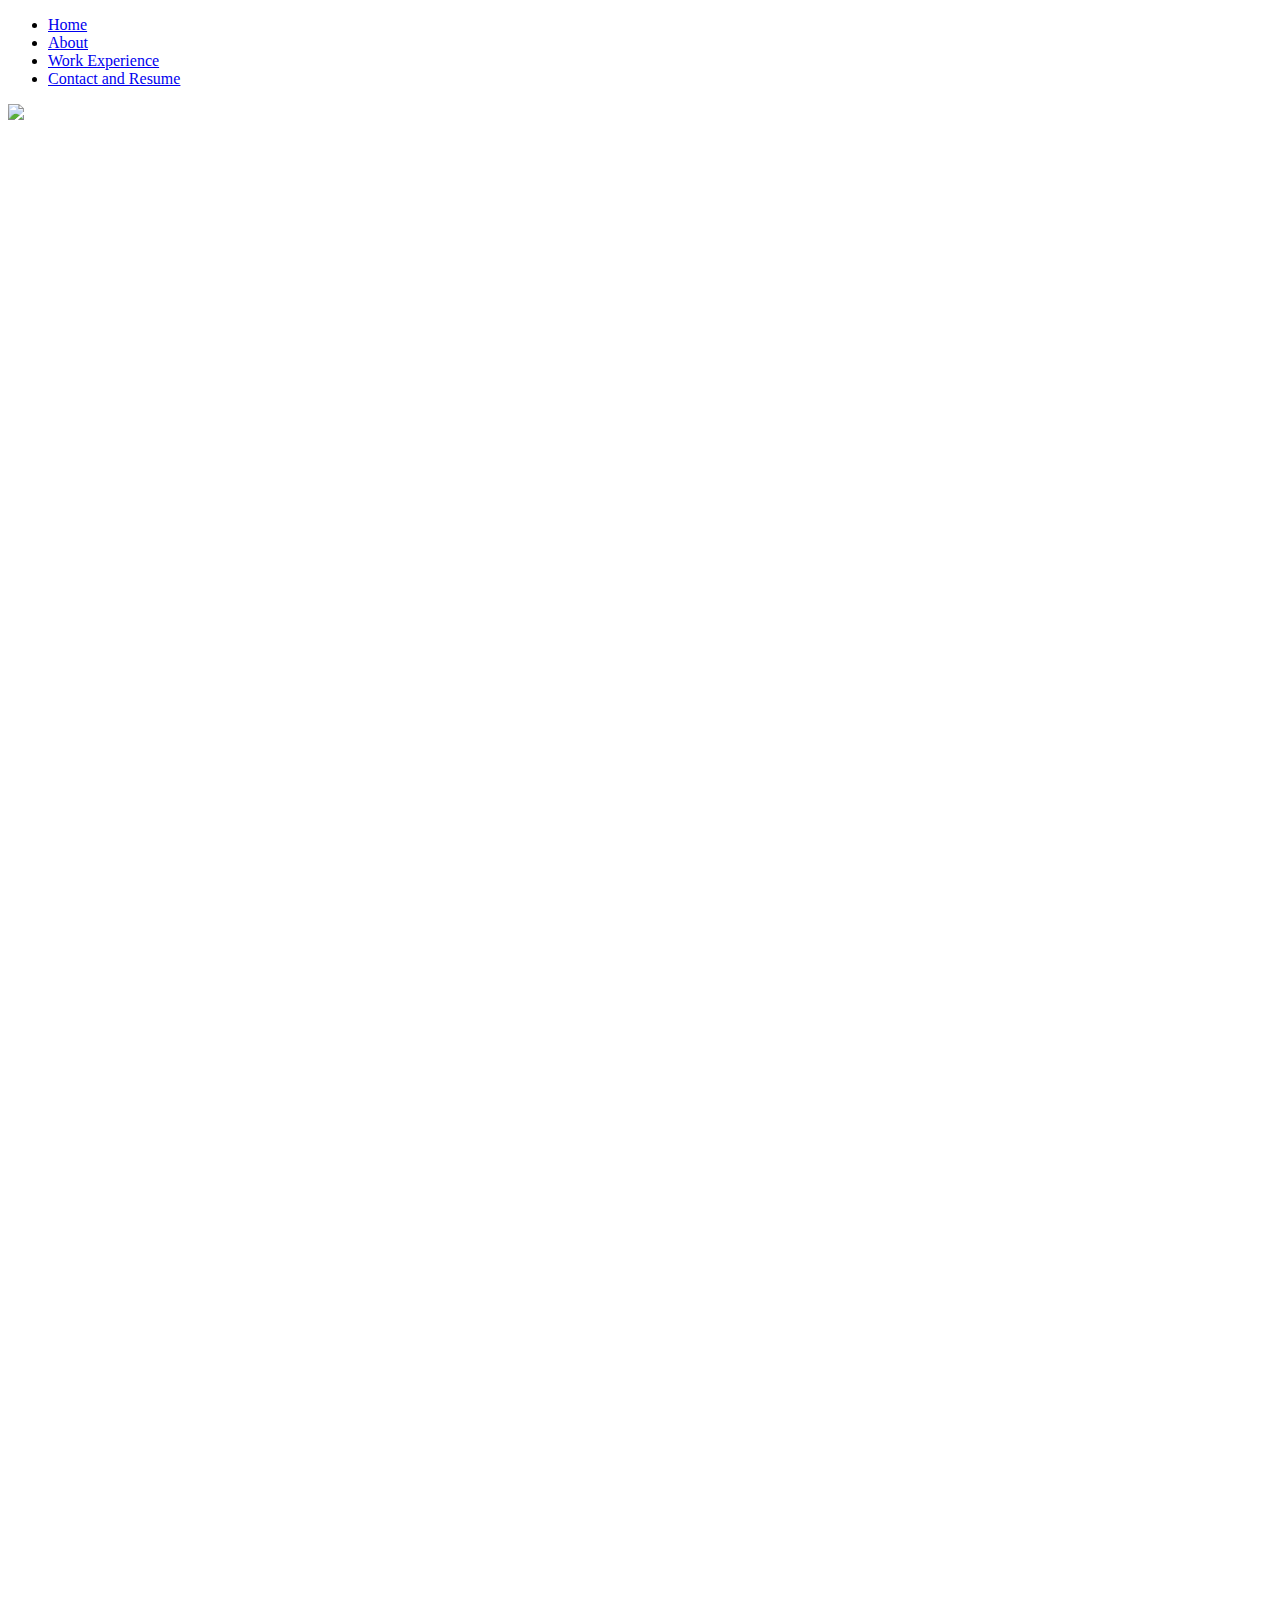
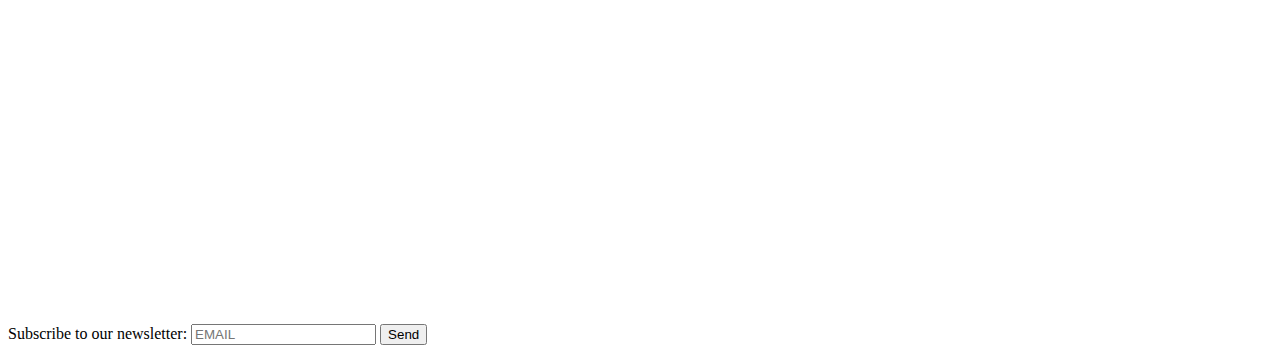
==== index.html @ 521f18ff "Update index.html" ====
<!DOCTYPE html>
<html>

  <head>
    <link rel="stylesheet" href="main.css"> 
    
  </head>
	<body>
		<ul class="topnav">
  			<li><a class="active" href="#home">Home</a></li>
  			<li><a href="#about">About</a></li>
  			<li class="right"><a href="#work">Work Experience</a></li>
  			<li class="right"><a href="#contact">Contact and Resume</a></li>
		</ul>
		<img class="iceCream" src="Ice Cream.png">
  		<div class="parallax"></div>
		<div class="parallax"></div>
		
	<form id="subscribe">
            <lable>Subscribe to our newsletter:</lable>
            <input type="text" id="email" name="email" placeholder="EMAIL">
            <button id="contact-form-button">Send <i class="far fa-envelope-open"></i></button>
        </form>
		
	<script type="text/javascript" src="form.js"></script>
	</body>
</html>
---- main.css ----
body, html {
    height: 100%;
}

.streetLight {
   background-image: url("stardust_@2X.png");
}

.sidenav {
    height: 100%;
    width: 0;
    position: fixed;
    z-index: 1;
    top: 0;
    left: 0;
    background-color: #111;
    overflow-x: hidden;
    transition: 0.5s;
    padding-top: 60px;
}

.sidenav a {
    padding: 8px 8px 8px 32px;
    text-decoration: none;
    font-size: 25px;
    color: #818181;
    display: block;
    transition: 0.3s;
}

.sidenav a:hover {
    color: #f1f1f1;
}

.sidenav .closebtn {
    position: absolute;
    top: 0;
    right: 25px;
    font-size: 36px;
    margin-left: 50px;
}

#main {
    transition: margin-left .5s;
    padding: 16px;
}

@media screen and (max-height: 450px) {
  .sidenav {padding-top: 15px;}
  .sidenav a {font-size: 18px;}
}

img.resizeBench {
  width: 1320px;
  height: auto;
  display: block;
  margin-left: auto;
  margin-right: auto;
}

.parallax {
  background-image: url("stardust_@2X.png");
  height: 100%;
  background-attachment: fixed;
  background-position: center;
  background-repeat: no-repeat;
  background-size: cover;
}

.resume {
 
  background-color: #E0B6EB;
}
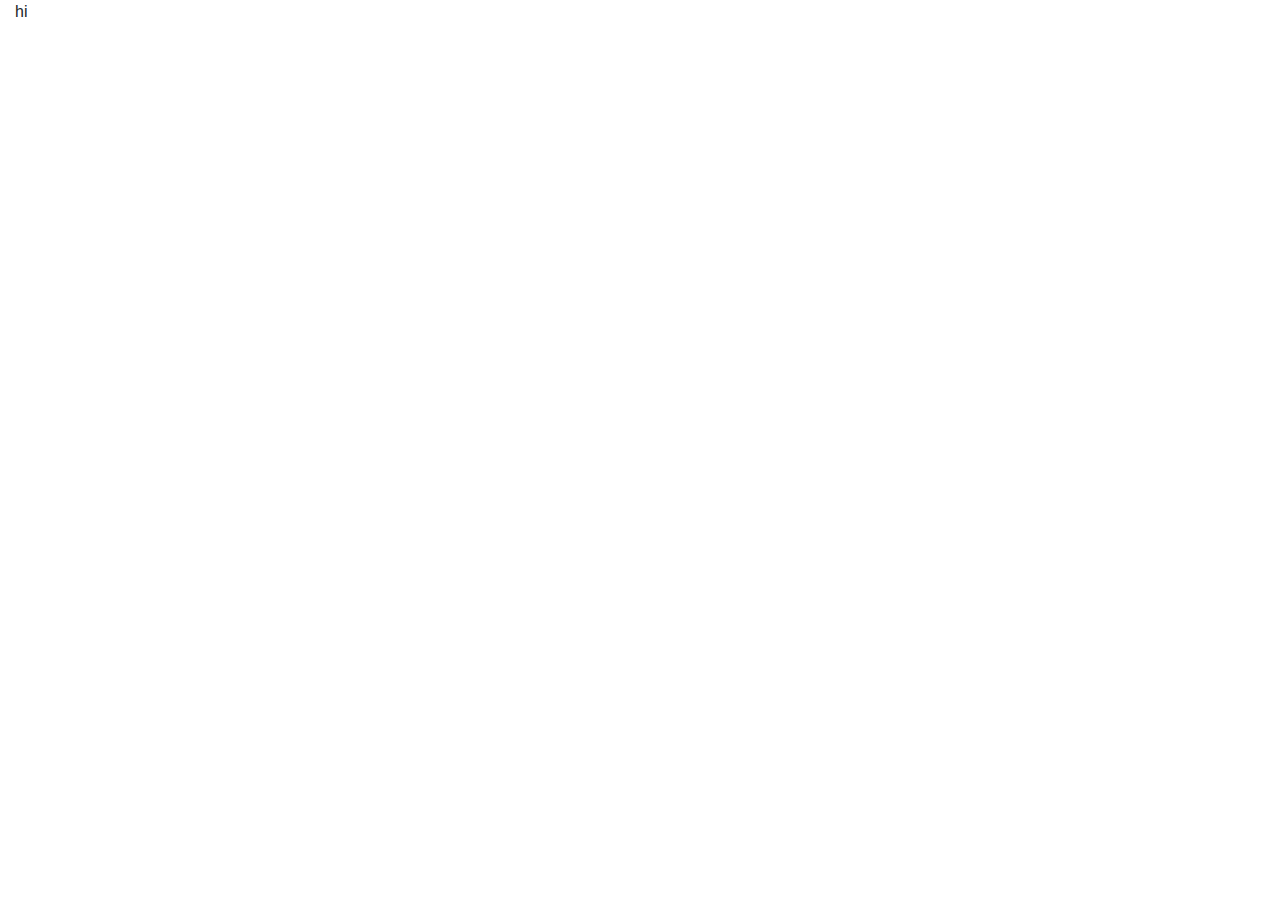
==== commit da451547: "replace initial stuff" ====
--- a/index.html
+++ b/index.html
@@ -1,27 +1,48 @@
-<!DOCTYPE html>
-<html>
+<!doctype html>
+<html lang="en">
 
-  <head>
-    <link rel="stylesheet" href="main.css"> 
-    
-  </head>
-	<body>
-		<ul class="topnav">
-  			<li><a class="active" href="#home">Home</a></li>
-  			<li><a href="#about">About</a></li>
-  			<li class="right"><a href="#work">Work Experience</a></li>
-  			<li class="right"><a href="#contact">Contact and Resume</a></li>
-		</ul>
-		<img class="iceCream" src="Ice Cream.png">
-  		<div class="parallax"></div>
-		<div class="parallax"></div>
-		
-	<form id="subscribe">
-            <lable>Subscribe to our newsletter:</lable>
-            <input type="text" id="email" name="email" placeholder="EMAIL">
-            <button id="contact-form-button">Send <i class="far fa-envelope-open"></i></button>
-        </form>
-		
-	<script type="text/javascript" src="form.js"></script>
-	</body>
+<head>
+  <!-- Required meta tags -->
+  <meta charset="utf-8">
+  <meta name="viewport" content="width=device-width, initial-scale=1.0">
+
+  <title>Kshamina Ghelani</title>
+  <meta name="author" content="Kshamina Ghelani">
+
+  <!-- Font Awesome -->
+  <link rel="stylesheet" href="https://use.fontawesome.com/releases/v5.3.1/css/all.css" integrity="sha384-mzrmE5qonljUremFsqc01SB46JvROS7bZs3IO2EmfFsd15uHvIt+Y8vEf7N7fWAU" crossorigin="anonymous">
+  <!-- Bootstrap core CSS -->
+  <link href="https://cdnjs.cloudflare.com/ajax/libs/twitter-bootstrap/4.0.0/css/bootstrap.min.css" rel="stylesheet">
+  <!-- Material Design Bootstrap -->
+  <link href="https://cdnjs.cloudflare.com/ajax/libs/mdbootstrap/4.5.4/css/mdb.min.css" rel="stylesheet">
+
+  <link rel="stylesheet" href="css/main.css">
+
+</head>
+
+<body>
+    <div class="container-fluid">
+      <p>hi</p>
+    </div>
+    <!-- end container fluid -->
+
+    <!-- JQuery -->
+    <script type="text/javascript" src="https://cdnjs.cloudflare.com/ajax/libs/jquery/3.2.1/jquery.min.js"></script>
+    <!-- Bootstrap tooltips -->
+    <script type="text/javascript" src="https://cdnjs.cloudflare.com/ajax/libs/popper.js/1.13.0/umd/popper.min.js"></script>
+    <!-- Bootstrap core JavaScript -->
+    <script type="text/javascript" src="https://cdnjs.cloudflare.com/ajax/libs/twitter-bootstrap/4.0.0/js/bootstrap.min.js"></script>
+    <!-- MDB core JavaScript -->
+    <script type="text/javascript" src="https://cdnjs.cloudflare.com/ajax/libs/mdbootstrap/4.5.4/js/mdb.min.js"></script>
+
+    <!--<script type="text/javascript" src="js/main.js"></script> -->
+
+    <script src="https://unpkg.com/aos@next/dist/aos.js"></script>
+    <script>
+      AOS.init();
+    </script>
+
+
+</body>
+
 </html>
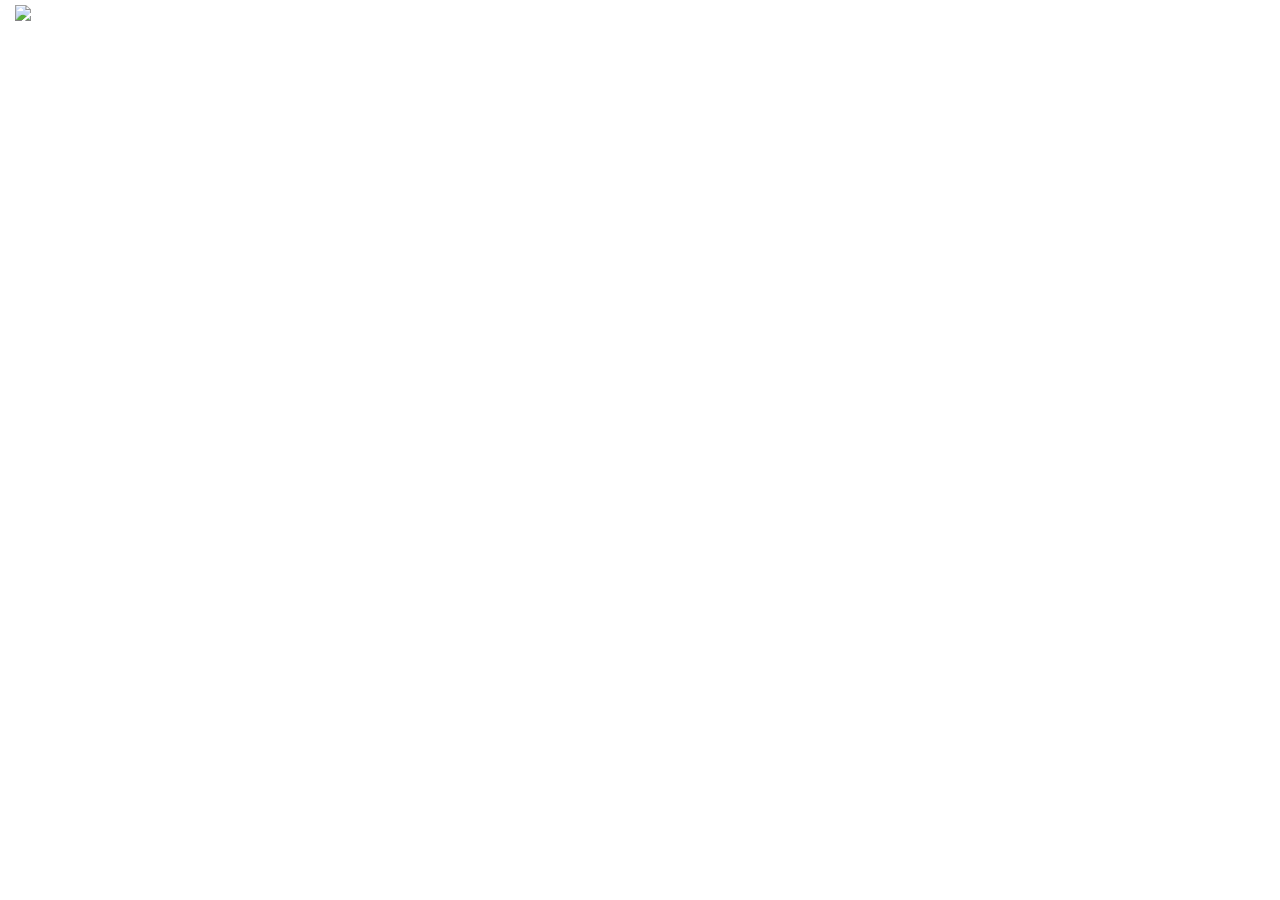
==== commit b0c56e84: "add lightbulb" ====
--- a/index.html
+++ b/index.html
@@ -22,7 +22,7 @@
 
 <body>
     <div class="container-fluid">
-      <p>hi</p>
+      <img src="C:\Users\Kshamina\Desktop\Art\Lightbulb\Lightbulb.gif">
     </div>
     <!-- end container fluid -->
 
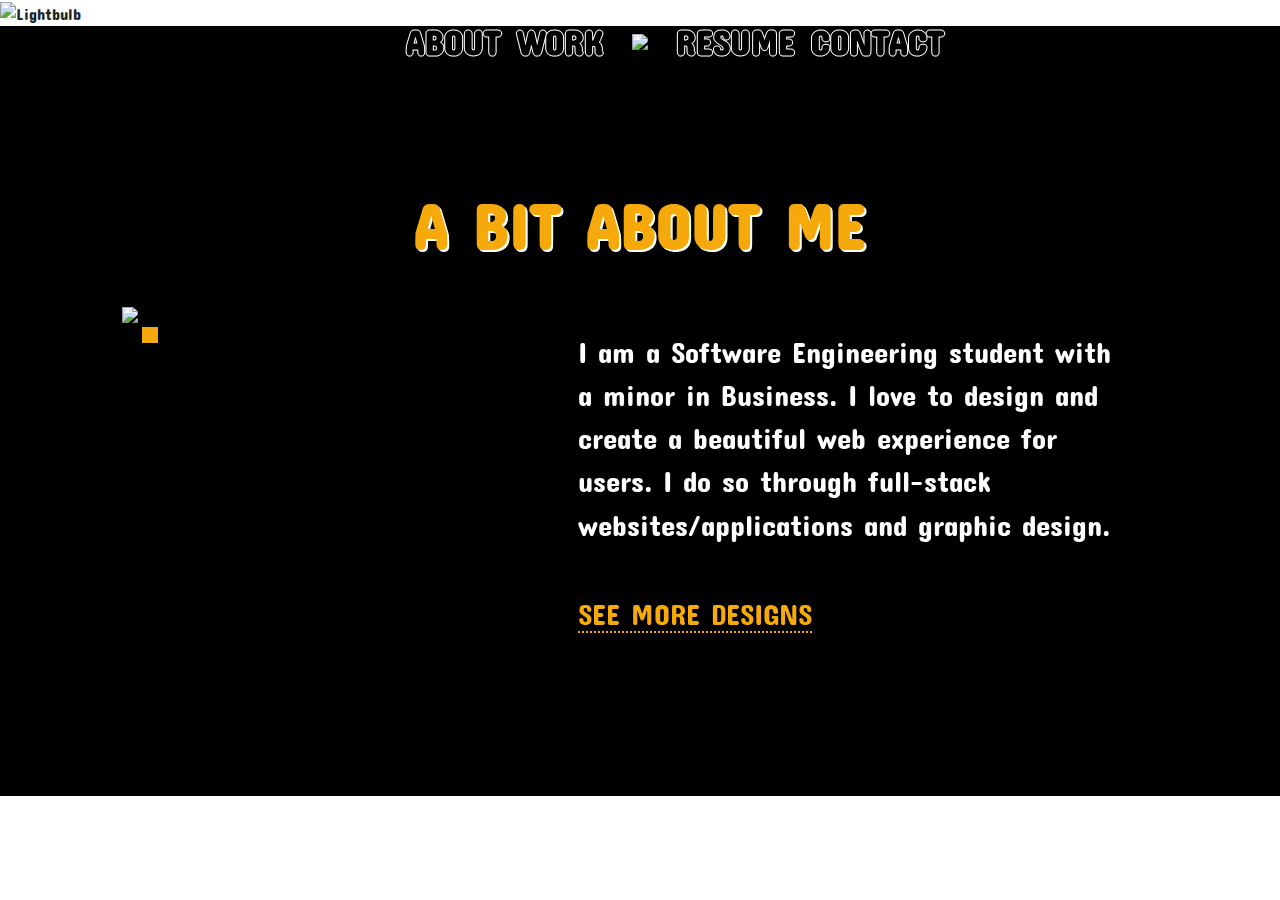
==== commit 7295c148: "animation to pic" ====
--- a/index.html
+++ b/index.html
@@ -16,17 +16,71 @@
   <!-- Material Design Bootstrap -->
   <link href="https://cdnjs.cloudflare.com/ajax/libs/mdbootstrap/4.5.4/css/mdb.min.css" rel="stylesheet">
 
+  <link href="https://unpkg.com/aos@2.3.1/dist/aos.css" rel="stylesheet">
+
   <link rel="stylesheet" href="css/main.css">
+  <link href="https://fonts.googleapis.com/css?family=Concert+One" rel="stylesheet">
+
+  <link rel="apple-touch-icon" sizes="57x57" href="favicon/apple-icon-57x57.png">
+  <link rel="apple-touch-icon" sizes="60x60" href="favicon/apple-icon-60x60.png">
+  <link rel="apple-touch-icon" sizes="72x72" href="favicon/apple-icon-72x72.png">
+  <link rel="apple-touch-icon" sizes="76x76" href="favicon/apple-icon-76x76.png">
+  <link rel="apple-touch-icon" sizes="114x114" href="favicon/apple-icon-114x114.png">
+  <link rel="apple-touch-icon" sizes="120x120" href="favicon/apple-icon-120x120.png">
+  <link rel="apple-touch-icon" sizes="144x144" href="favicon/apple-icon-144x144.png">
+  <link rel="apple-touch-icon" sizes="152x152" href="favicon/apple-icon-152x152.png">
+  <link rel="apple-touch-icon" sizes="180x180" href="favicon/apple-icon-180x180.png">
+  <link rel="icon" type="image/png" sizes="192x192"  href="favicon/android-icon-192x192.png">
+  <link rel="icon" type="image/png" sizes="32x32" href="favicon/favicon-32x32.png">
+  <link rel="icon" type="image/png" sizes="96x96" href="favicon/favicon-96x96.png">
+  <link rel="icon" type="image/png" sizes="16x16" href="favicon/favicon-16x16.png">
+  <link rel="manifest" href="favicon/manifest.json">
+  <meta name="msapplication-TileColor" content="#ffffff">
+  <meta name="msapplication-TileImage" content="favicon/ms-icon-144x144.png">
+  <meta name="theme-color" content="#ffffff">
 
 </head>
 
 <body>
-    <div class="container-fluid">
-      <img src="C:\Users\Kshamina\Desktop\Art\Lightbulb\Lightbulb.gif">
+    <!-- <div class="container-fluid main"> -->
+    <nav class="navbar fixed-top navbar-expand-lg navbar-light transparent justify-content-between">
+      <button class="navbar-toggler" type="button" data-toggle="collapse" data-target="#navbarNavAltMarkup" aria-controls="navbarNavAltMarkup" aria-expanded="false" aria-label="Toggle navigation">
+        <span class="navbar-toggler-icon"></span>
+      </button>
+      <div class="collapse navbar-collapse" id="navbarNavAltMarkup">
+        <div class="navbar-nav left">
+          <a class="nav-item nav-link" href="#about">About</a>
+          <a class="nav-item nav-link" href="#work">Work</a>
+        </div>
+        <a href="#lightbulb"><img id="logo" src="images/logo.png" width=160></a>
+        <div class="navbar-nav right">
+          <a class="nav-item nav-link" href="#resume">Resume</a>
+          <a class="nav-item nav-link" href="#contact">Contact</a>
+        </div>
+      </div>
+    </nav>
+    <img id="lightbulb" title="Lightbulb" alt="Lightbulb" src="images/Lightbulb.gif">
+
+    <div id="about" class="container-fluid">
+      <div class="row">
+        <div data-aos="fade-up" data-aos-duration="500" class="col">
+          <h1>A bit about me</h1>
+        </div>
+      </div>
+      <div class="row">
+        <div class="col-md-3 offset-md-1 tilt">
+          <a href="https://www.instagram.com/p/BrWGDXhjE5i/?utm_source=ig_web_button_share_sheet" target="_blank"><img id="hand" src="images/hand.jpg"></a>
+        </div>
+        <div data-aos="fade-in" data-aos-duration="1500" class="col-md-6 offset-md-1">
+          <p>I am a Software Engineering student with a minor in Business. I love to design and create a beautiful web experience for users. I do so through full-stack websites/applications and graphic design.</p>
+          <a id="insta" href="https://www.instagram.com/kshaminaghelani/" target="_blank">See more designs</a>
+        </div>
+      </div>
     </div>
+    <!-- </div> -->
     <!-- end container fluid -->
 
-    <!-- JQuery -->
+    <!-- JQuery --> 
     <script type="text/javascript" src="https://cdnjs.cloudflare.com/ajax/libs/jquery/3.2.1/jquery.min.js"></script>
     <!-- Bootstrap tooltips -->
     <script type="text/javascript" src="https://cdnjs.cloudflare.com/ajax/libs/popper.js/1.13.0/umd/popper.min.js"></script>
--- a/css/main.css
+++ b/css/main.css
@@ -0,0 +1,131 @@
+:root {
+  --mainColor: purple;
+  --yellowColor: #f6a90a;
+}
+
+html {
+  scroll-behavior: smooth;
+}
+
+body {
+	font-family: 'Concert One', cursive;
+	font-weight: 400; 
+}
+
+#logo {
+	padding:20px;
+}
+
+#logo:hover {
+
+}
+
+ .transparent {
+    border-width: 0px;
+    -webkit-box-shadow: 0px 0px;
+    box-shadow: 0px 0px;
+    background-color: rgba(0,0,0,0.0);
+    background-image: -webkit-gradient(linear, 50.00% 0.00%, 50.00% 100.00%, color-stop( 0% , rgba(0,0,0,0.00)),color-stop( 100% , rgba(0,0,0,0.00)));
+    background-image: -webkit-linear-gradient(270deg,rgba(0,0,0,0.00) 0%,rgba(0,0,0,0.00) 100%);
+    background-image: linear-gradient(180deg,rgba(0,0,0,0.00) 0%,rgba(0,0,0,0.00) 100%);
+}
+
+.navbar-nav {
+  align-items: center;
+  width: 100%;
+  text-transform: uppercase;
+  font-weight: 700; 
+  font-size: 2.2em; 
+  text-shadow: -1px 0 white, 0 1px white, 1px 0 white, 0 -1px white;
+}
+
+.nav-item {
+	padding-right: 2em; 
+	color: black !important; 
+}
+
+.nav-link:hover {
+  background: linear-gradient(to bottom, var(--yellowColor) 0%, var(--yellowColor) 100%);
+  background-position: 0 100%;
+  background-repeat: repeat-x;
+  background-size: 3px 3px;
+  color: #f6a90a !important;
+  text-decoration: none;
+}
+
+.right {
+  justify-content: flex-start;
+}
+
+.left {
+  justify-content: flex-end;
+}
+
+#lightbulb {
+	max-width: 100%; 
+	max-height: 100%;
+}
+
+#about {
+	background-color: black; 
+	padding: 160px 15px;
+}
+
+#about h1 {
+	text-align: center; 
+	text-transform: uppercase;
+	color: #f6a90a;
+	font-weight: 900;
+	padding-bottom: 30px; 
+	font-size: 4em;
+	text-shadow: 2px 2px white;
+}
+
+#hand {
+/*	border-top: 10px solid #f6a90a;
+	border-left: 10px solid #f6a90a;*/
+	box-shadow: 20px 20px #f6a90a;
+}
+
+#about p {
+	padding: 30px; 
+	color: white;
+	font-size: 1.8em;
+}
+
+#hand {
+	height: 60vh;
+}
+
+#insta {
+	color: #f6a90a;
+	margin-left: 30px; 
+	font-size: 1.8em;
+	border-bottom: 2px dotted #f6a90a; 
+	text-transform: uppercase;
+}
+
+#insta:hover {
+  background: linear-gradient(to bottom, var(--mainColor) 0%, var(--mainColor) 100%);
+  background-position: 0 100%;
+  background-repeat: repeat-x;
+  background-size: 3px 3px;
+  color: purple;
+  text-decoration: none;
+}
+
+.tilt {
+  -webkit-transition: all 0.5s ease;
+     -moz-transition: all 0.5s ease;
+       -o-transition: all 0.5s ease;
+      -ms-transition: all 0.5s ease;
+          transition: all 0.5s ease;
+}
+ 
+.tilt:hover {
+  -webkit-transform: rotate(10deg);
+     -moz-transform: rotate(10deg);
+       -o-transform: rotate(10deg);
+      -ms-transform: rotate(10deg);
+          transform: rotate(10deg);
+}
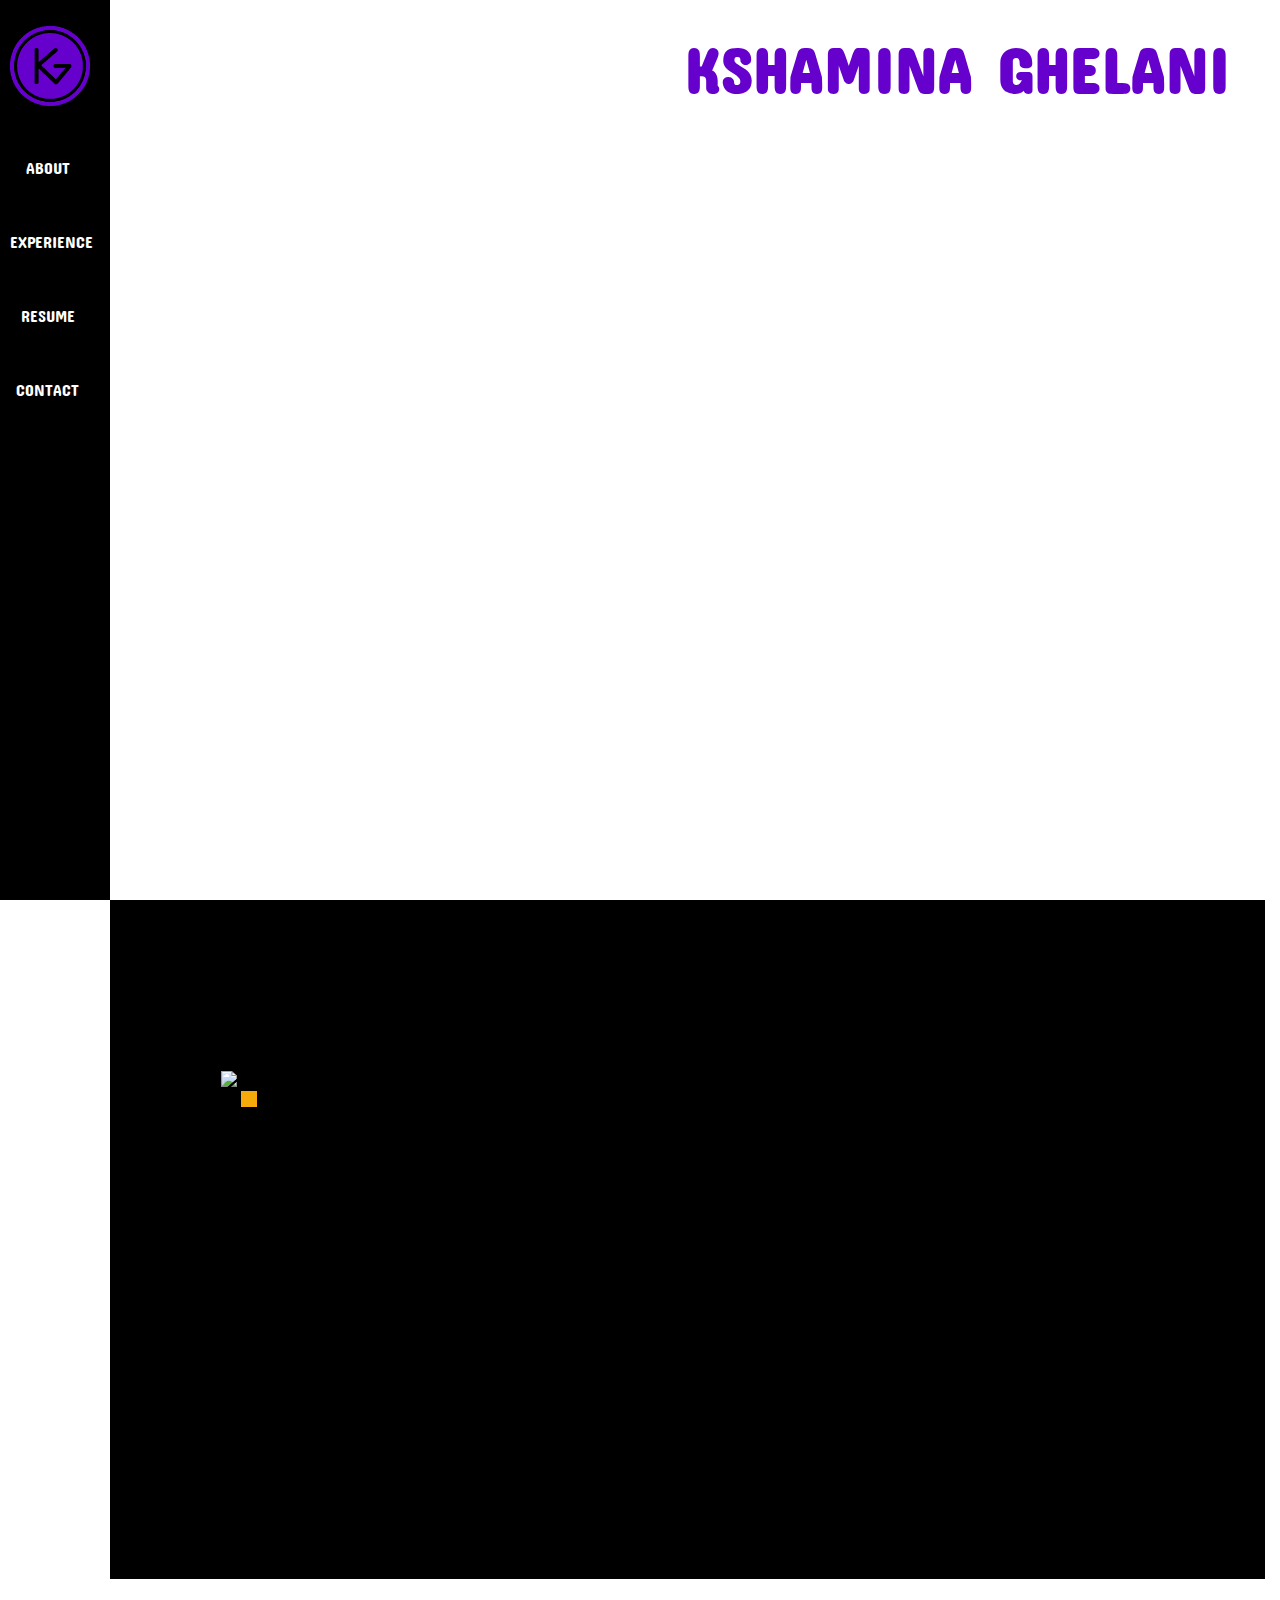
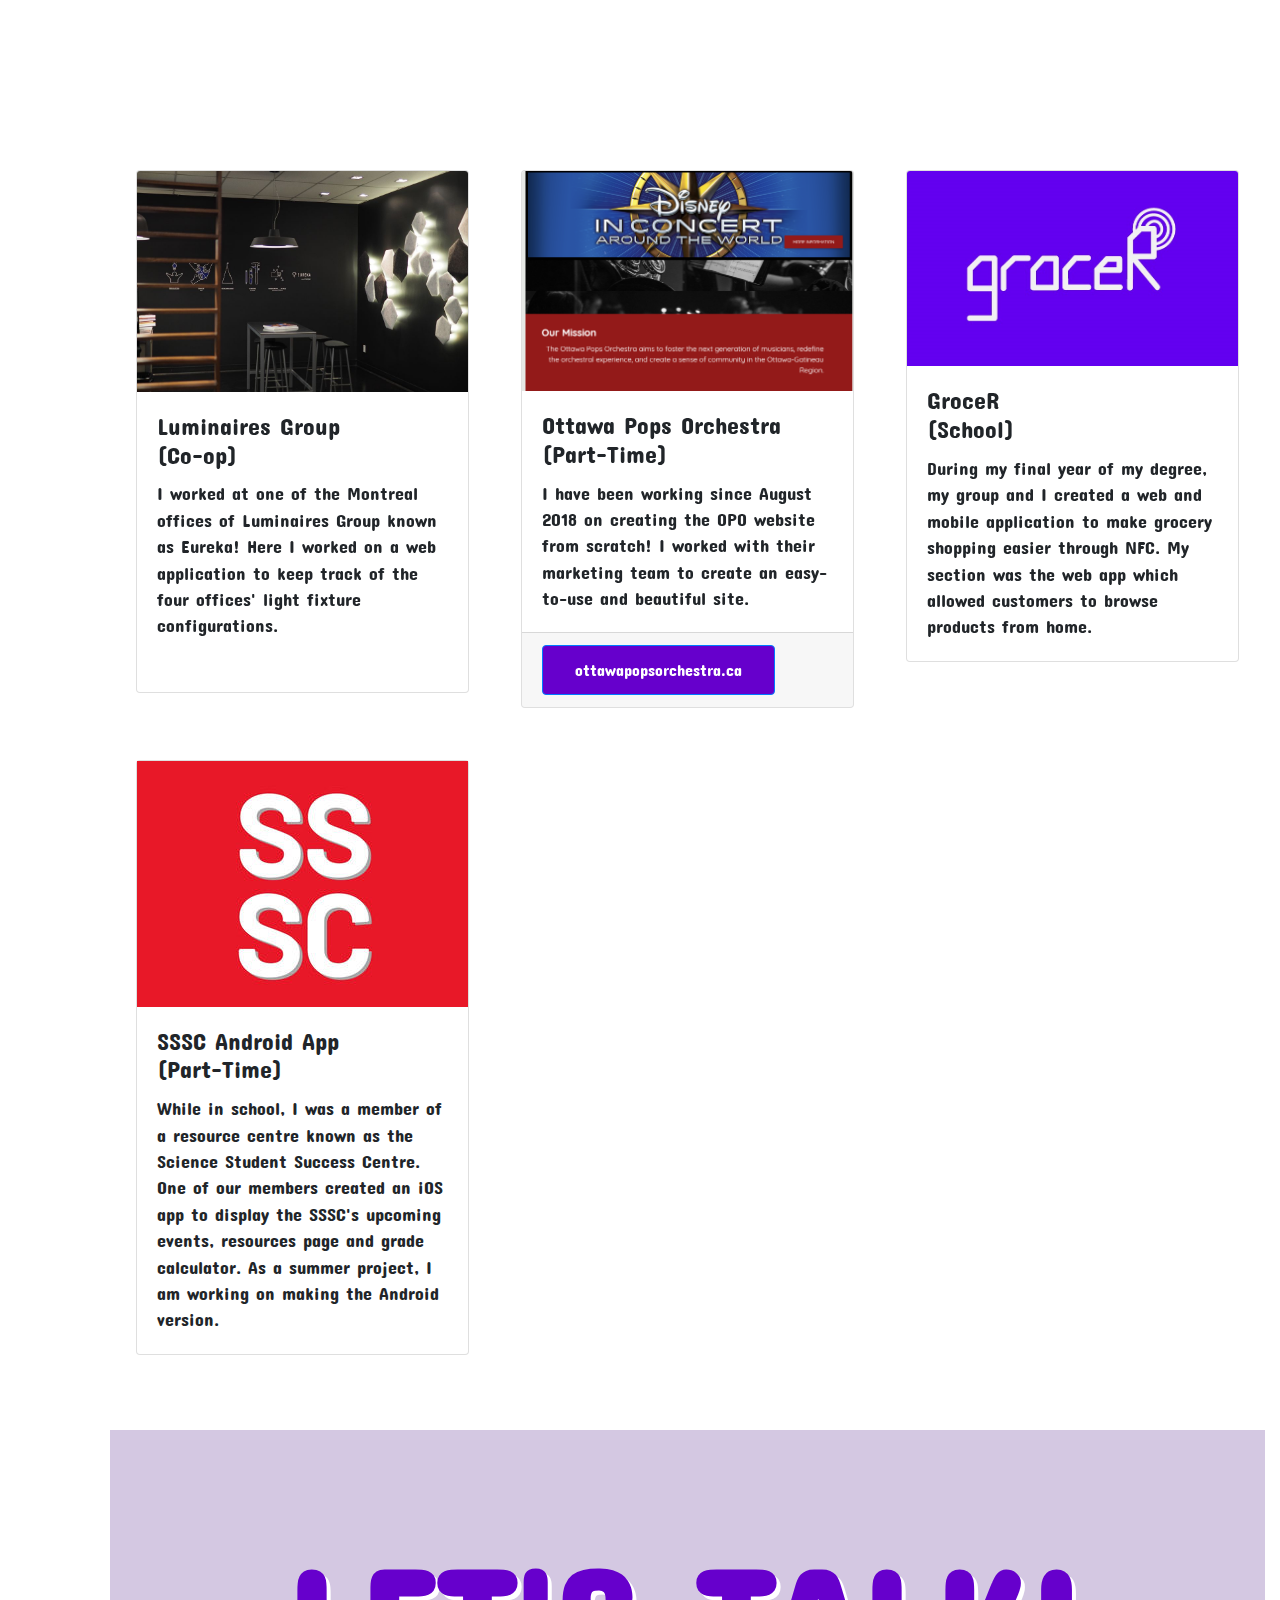
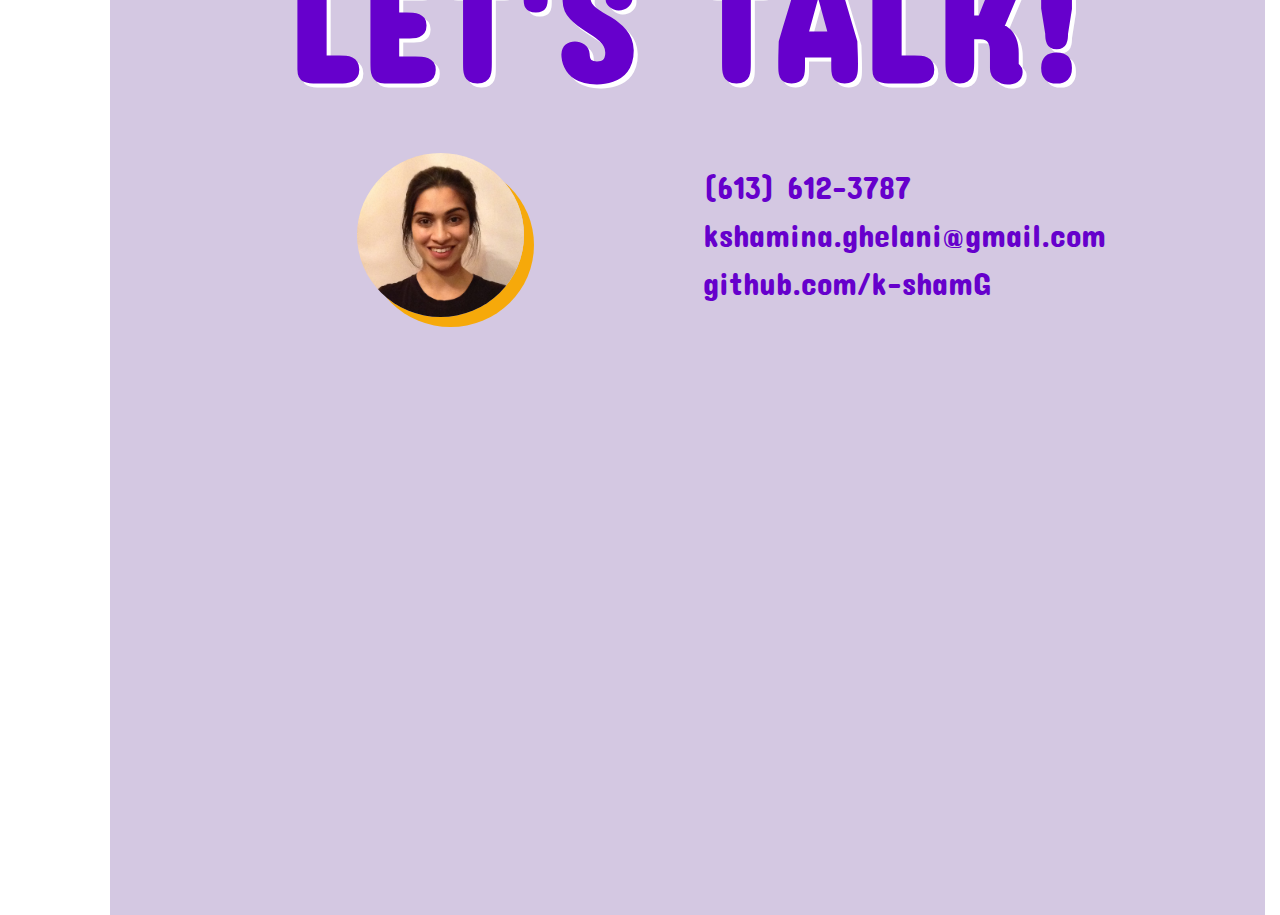
==== commit adf48c0b: "added resume moda, sidebar, parallax" ====
--- a/index.html
+++ b/index.html
@@ -42,45 +42,156 @@
 </head>
 
 <body>
-    <!-- <div class="container-fluid main"> -->
-    <nav class="navbar fixed-top navbar-expand-lg navbar-light transparent justify-content-between">
-      <button class="navbar-toggler" type="button" data-toggle="collapse" data-target="#navbarNavAltMarkup" aria-controls="navbarNavAltMarkup" aria-expanded="false" aria-label="Toggle navigation">
-        <span class="navbar-toggler-icon"></span>
-      </button>
-      <div class="collapse navbar-collapse" id="navbarNavAltMarkup">
-        <div class="navbar-nav left">
-          <a class="nav-item nav-link" href="#about">About</a>
-          <a class="nav-item nav-link" href="#work">Work</a>
-        </div>
-        <a href="#lightbulb"><img id="logo" src="images/logo.png" width=160></a>
-        <div class="navbar-nav right">
-          <a class="nav-item nav-link" href="#resume">Resume</a>
-          <a class="nav-item nav-link" href="#contact">Contact</a>
+    <div class="parallax"><h1 class="main">Kshamina Ghelani</h1></div>
+    <div class="sidenav">
+      <a href="#"><img id="logo" src="images/logo/logo.png" width=80></a>
+      <a href="#about"><i class="far fa-user-circle fa-2x"></i><br>About</a>
+      <a href="#experience"><i class="fas fa-laptop-code fa-2x"></i><br>Experience</a>
+      <a href="#exampleModal" data-toggle="modal" data-target="#exampleModal">
+        <i class="fas fa-file-download fa-2x"></i><br>Resume</a>
+      <a href="#contact"><i class="far fa-envelope fa-2x"></i><br>Contact</a>
+    </div>
+      <div class=" main">
+        <div id="about">
+          <div class="row">
+            <div data-aos="fade-up" data-aos-duration="500" class="col">
+              <h1>A bit about me</h1>
+            </div>
+          </div>
+          <div class="row">
+            <div class="col-xl-3 col-md-6 offset-xl-1 tilt">
+              <a href="https://www.instagram.com/p/BrWGDXhjE5i/?utm_source=ig_web_button_share_sheet" target="_blank"><img id="hand" src="images/hand.jpg"></a>
+            </div>
+            <div data-aos="fade-in" data-aos-duration="500" class="col-xl-6 col-md-6 offset-xl-1">
+              <p>I am recent graduate from Carleton Engineering with a degree in Software Engineering and a Minor in Business. I love to design and create a beautiful web experience for users. I do so through full-stack websites/applications and graphic design.</p>
+              <a id="insta" href="https://www.instagram.com/kshaminaghelani/" target="_blank">See more designs</a>
+            </div>
+          </div>
+        </div>
+        <div id="experience">
+          <div class="row">
+            <div class="col">
+              <div data-aos="fade-up" data-aos-duration="500" class="col">
+                <h1>Work and Projects</h1>
+              </div>
+            </div>
+          </div>
+          <div class="row">
+            <div class="col-4 jobs">
+              <div class="card card-hover h-80">
+                <img class="card-img-top" src="images/experience/eureka.jpg" alt="Card image cap">
+                <div class="card-body">
+                  <h4 class="card-title">Luminaires Group <br>(Co-op)</h4>
+                  <p class="card-text">I worked at one of the Montreal offices of Luminaires Group known as Eureka! Here I worked on a web application to keep track of the four offices' light fixture configurations. </p>
+                  <div class="reveal bg-warning p-2">
+                    This is hidden until card in hovered!<br><br><br>
+                    fjdsklfjdsklfjdsklfjsdkl
+                  </div>
+                </div>
+
+              </div>
+            </div>
+
+            <div class="col-4 jobs">
+              <div class="card h-80">
+                <img class="card-img-top" src="images/experience/opo.png" alt="Card image cap">
+                <div class="card-body">
+                  <h4 class="card-title">Ottawa Pops Orchestra <br>(Part-Time)</h4>
+                  <p class="card-text">I have been working since August 2018 on creating the OPO website from scratch! I worked with their marketing team to create an easy-to-use and beautiful site.  </p>
+                </div>
+                <div class="card-footer"><a href="https://ottawapopsorchestra.ca" class="btn btn-primary" target="_blank">ottawapopsorchestra.ca</a></div>
+              </div>
+            </div>
+
+            <div class="col-4 jobs">
+              <div class="card h-80">
+                <img class="card-img-top" src="images/experience/logo_groceR_dark.jpg" alt="Card image cap">
+                <div class="card-body">
+                  <h4 class="card-title">GroceR <br>(School)</h4>
+                  <p class="card-text">During my final year of my degree, my group and I created a web and mobile application to make grocery shopping easier through NFC. My section was the web app which allowed customers to browse products from home. </p>
+                </div>
+              </div>
+            </div>
+          </div>
+          <div class="row">
+            <div class="col-4 jobs">
+              <div class="card h-80">
+                <div class="card-img-top-div"><img class="card-img-top" src="images/experience/sssc.jpg" alt="Card image cap"></div>
+                <div class="card-body">
+                  <h4 class="card-title">SSSC Android App<br>(Part-Time)</h4>
+                  <p class="card-text">While in school, I was a member of a resource centre known as the Science Student Success Centre. One of our members created an iOS app to display the SSSC's upcoming events, resources page and grade calculator. As a summer project, I am working on making the Android version. </p>
+                </div>
+              </div>
+            </div>
+          </div>
+        </div>
+        <div id="resume">
+          <!-- Modal -->
+          <div class="modal fade" id="exampleModal" tabindex="-1" role="dialog" aria-labelledby="exampleModalLabel" aria-hidden="true">
+            <div class="modal-dialog modal-dialog-centered modal-lg" role="document">
+              <div class="modal-content">
+                <div class="modal-header">
+                  <h1 class="modal-title" id="exampleModalLabel">Resume</h1>
+                  <button type="button" class="close" data-dismiss="modal" aria-label="Close">
+                    <span aria-hidden="true">&times;</span>
+                  </button>
+                </div>
+                <div class="modal-body">
+                  <embed src="Kshamina%20Ghelani%20Resume%202019.pdf" type="application/pdf" width="100%" height="600px" />
+                </div>
+              </div>
+            </div>
+          </div>
+
+        </div>
+
+        <div id="contact">
+          <div id="contact-div">
+            <h1>Let's talk!</h1>
+            <div class="row contact">
+              <div class="col-2 offset-2">
+                <img class="tilt" src="images/contact.JPG">
+              </div>
+              <div class="col-6 offset-1 info">
+                <a href="tel:6136123787">
+                  <div class="row">
+                    <div class="icon col-1">
+                      <i class="fas fa-mobile"></i>
+                    </div>
+                    <div class="col">
+                      (613) 612-3787
+                    </div>
+                  </div>
+                </a>
+                <a href="mailto:kshamina.ghelani@gmail.com?Subject=I%20want%20to%20work%20with%20you!">
+                  <div class="row">
+                    <div class="icon col-1">
+                      <i class="fas fa-envelope-open"></i>
+                    </div>
+                    <div class="col">
+                      kshamina.ghelani@gmail.com
+                    </div>
+                  </div>
+                </a>
+                <a href="https://github.com/k-shamG" target="_blank">
+                  <div class="row">
+                    <div class="icon col-1">
+                      <i class="fab fa-github"></i>
+                    </div>
+                    <div class="col">
+                      github.com/k-shamG
+                    </div>
+                  </div>
+                </a>
+              </div>
+            </div>
+          </div>
         </div>
       </div>
-    </nav>
-    <img id="lightbulb" title="Lightbulb" alt="Lightbulb" src="images/Lightbulb.gif">
-
-    <div id="about" class="container-fluid">
-      <div class="row">
-        <div data-aos="fade-up" data-aos-duration="500" class="col">
-          <h1>A bit about me</h1>
-        </div>
-      </div>
-      <div class="row">
-        <div class="col-md-3 offset-md-1 tilt">
-          <a href="https://www.instagram.com/p/BrWGDXhjE5i/?utm_source=ig_web_button_share_sheet" target="_blank"><img id="hand" src="images/hand.jpg"></a>
-        </div>
-        <div data-aos="fade-in" data-aos-duration="1500" class="col-md-6 offset-md-1">
-          <p>I am a Software Engineering student with a minor in Business. I love to design and create a beautiful web experience for users. I do so through full-stack websites/applications and graphic design.</p>
-          <a id="insta" href="https://www.instagram.com/kshaminaghelani/" target="_blank">See more designs</a>
-        </div>
-      </div>
-    </div>
     <!-- </div> -->
     <!-- end container fluid -->
 
-    <!-- JQuery --> 
+    <!-- JQuery -->
     <script type="text/javascript" src="https://cdnjs.cloudflare.com/ajax/libs/jquery/3.2.1/jquery.min.js"></script>
     <!-- Bootstrap tooltips -->
     <script type="text/javascript" src="https://cdnjs.cloudflare.com/ajax/libs/popper.js/1.13.0/umd/popper.min.js"></script>
@@ -89,7 +200,7 @@
     <!-- MDB core JavaScript -->
     <script type="text/javascript" src="https://cdnjs.cloudflare.com/ajax/libs/mdbootstrap/4.5.4/js/mdb.min.js"></script>
 
-    <!--<script type="text/javascript" src="js/main.js"></script> -->
+    <script type="text/javascript" src="js/main.js"></script>
 
     <script src="https://unpkg.com/aos@next/dist/aos.js"></script>
     <script>
--- a/css/main.css
+++ b/css/main.css
@@ -1,6 +1,10 @@
 :root {
   --mainColor: purple;
   --yellowColor: #f6a90a;
+}
+
+body, html {
+    height: 100%;
 }
 
 html {
@@ -30,36 +34,72 @@
     background-image: linear-gradient(180deg,rgba(0,0,0,0.00) 0%,rgba(0,0,0,0.00) 100%);
 }
 
-.navbar-nav {
-  align-items: center;
-  width: 100%;
-  text-transform: uppercase;
-  font-weight: 700; 
-  font-size: 2.2em; 
-  text-shadow: -1px 0 white, 0 1px white, 1px 0 white, 0 -1px white;
-}
-
-.nav-item {
-	padding-right: 2em; 
-	color: black !important; 
-}
-
-.nav-link:hover {
+.sidenav {
+    height: 100%;
+    width: 110px;
+    position: fixed;
+    z-index: 1;
+    top: 0;
+    left: 0;
+    background-color: black;
+    overflow-x: hidden;
+    padding-top: 20px;
+    text-align: center;
+}
+
+#logo {
+    padding: 0px;
+}
+
+#logo:hover {
+
+}
+
+.sidenav a {
+    padding: 6px 25px 6px 10px;
+    text-decoration: none;
+    font-size: 1rem;
+    color: white;
+    display: block;
+    text-transform: uppercase;
+}
+
+.sidenav a:hover {
+    color: #f1f1f1;
+}
+
+.main {
+    margin-left: 100px; /* Same as the width of the sidenav */
+    /*font-size: 28px; !* Increased text to enable scrolling *!*/
+    padding: 0px 15px 0 10px;
+}
+
+@media screen and (max-height: 450px) {
+    .sidenav {padding-top: 15px;}
+    .sidenav a {font-size: 18px;}
+}
+
+.sidenav a {
+    padding-bottom: 20px;
+    font-weight: 200;
+}
+
+.sidenav a:hover {
   background: linear-gradient(to bottom, var(--yellowColor) 0%, var(--yellowColor) 100%);
-  background-position: 0 100%;
+  background-position: 0 80%;
   background-repeat: repeat-x;
   background-size: 3px 3px;
   color: #f6a90a !important;
   text-decoration: none;
 }
 
-.right {
-  justify-content: flex-start;
-}
-
-.left {
-  justify-content: flex-end;
-}
+/*.right {*/
+/*  justify-content: flex-start;*/
+/*}*/
+
+/*.left {*/
+/*  justify-content: flex-end;*/
+/*}*/
 
 #lightbulb {
 	max-width: 100%; 
@@ -68,7 +108,7 @@
 
 #about {
 	background-color: black; 
-	padding: 160px 15px;
+	padding: 50px 15px;
 }
 
 #about h1 {
@@ -88,7 +128,7 @@
 }
 
 #about p {
-	padding: 30px; 
+	padding: 30px;
 	color: white;
 	font-size: 1.8em;
 }
@@ -129,3 +169,151 @@
       -ms-transform: rotate(10deg);
           transform: rotate(10deg);
 }
+
+#experience {
+    /*background-color: #f6a90a;*/
+    background-color: white;
+    padding: 50px 15px;
+}
+
+#experience h1 {
+    text-align: center;
+    text-transform: uppercase;
+    color: black;
+    font-weight: 900;
+    padding-bottom: 30px;
+    font-size: 4em;
+    text-shadow: 4px 4px #d4c8e2;
+}
+
+.jobs {
+    padding-bottom: 10vh;
+}
+
+.col-4 {
+    padding: 2vw !important;
+}
+
+.jobs img {
+    height: auto;
+    width: auto;
+    max-height: 100%;
+    max-width: 100%;
+    margin: 0 auto;
+}
+
+.card-img-top-div {
+    background-color: #e81828;
+    text-align: center;
+}
+
+.card-text {
+    font-size: 1.1rem !important;
+}
+
+.card-footer a {
+    background-color: #6600cc !important;
+    padding: .75rem 2rem !important;
+}
+
+.card-hover .reveal {
+    visibility: hidden;
+    opacity: 0;
+    height: 0;
+    padding: 0;
+    background-color: white;
+}
+
+.card-hover:hover .reveal {
+    height: auto;
+    visibility: visible;
+    opacity: 10;
+    transition: opacity 1s ease;
+}
+
+#resume h1 {
+    text-transform: uppercase;
+    color: white;
+    font-weight: 900;
+    font-size: 3em;
+    text-shadow: 2px 2px black;
+}
+
+#resume .modal-header {
+    background-color: #f6a90a;
+    text-align: center;
+}
+
+#resume .modal{
+    height: 95vh;
+}
+
+#contact {
+    background-color:#d4c8e2;
+    color: black;
+    padding: 8% 0;
+
+}
+
+#contact-div {
+    background-color:#d4c8e2;
+    height: 100vh;
+}
+
+#contact h1 {
+    text-align: center;
+    text-transform: uppercase;
+    font-weight: 900;
+    color: #6600cc;
+    padding-bottom: 30px;
+    font-size: 10em;
+    text-shadow: 4px 4px white;
+}
+
+#contact a {
+    color: #6600cc;
+    font-size: 2rem;
+}
+
+#contact .icon {
+    text-align: center;
+}
+
+#contact img {
+    height: auto;
+    width: auto;
+    max-height: 100%;
+    max-width: 100%;
+    box-shadow: 10px 10px #f6a90a;
+    border-radius: 50%;
+}
+
+.contact {
+    display: flex;
+    align-items: center;
+    justify-content: center;
+}
+
+.parallax {
+    /* The image used */
+    background-image: url("../images/Lightbulb.gif");
+
+    /* Set a specific height */
+    height: 100%;
+
+    /* Create the parallax scrolling effect */
+    background-attachment: fixed;
+    background-position: center;
+    background-repeat: no-repeat;
+    background-size: cover;
+}
+
+.parallax h1 {
+    text-align: right;
+    text-transform: uppercase;
+    font-weight: 900;
+    color: #6600cc;
+    padding: 30px 50px 0 0;
+    font-size: 4em;
+    text-shadow: 4px 4px white;
+}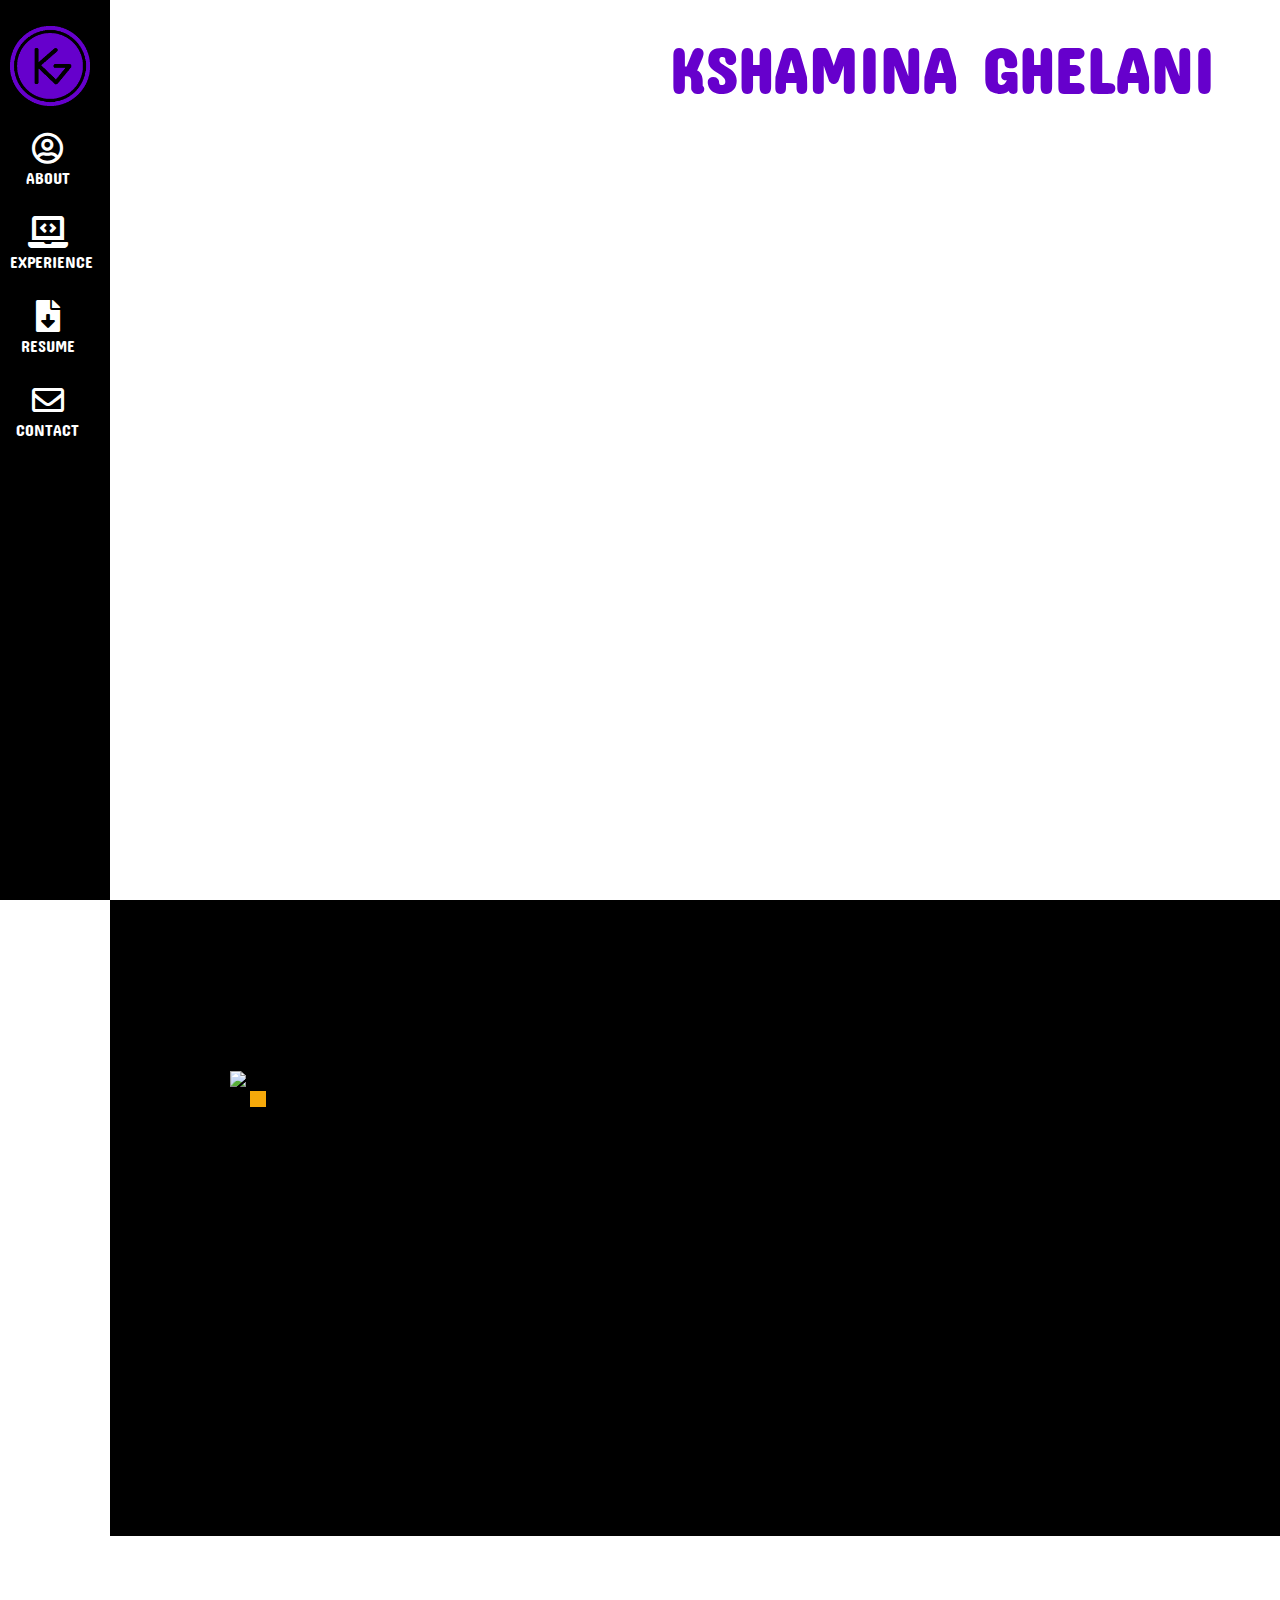
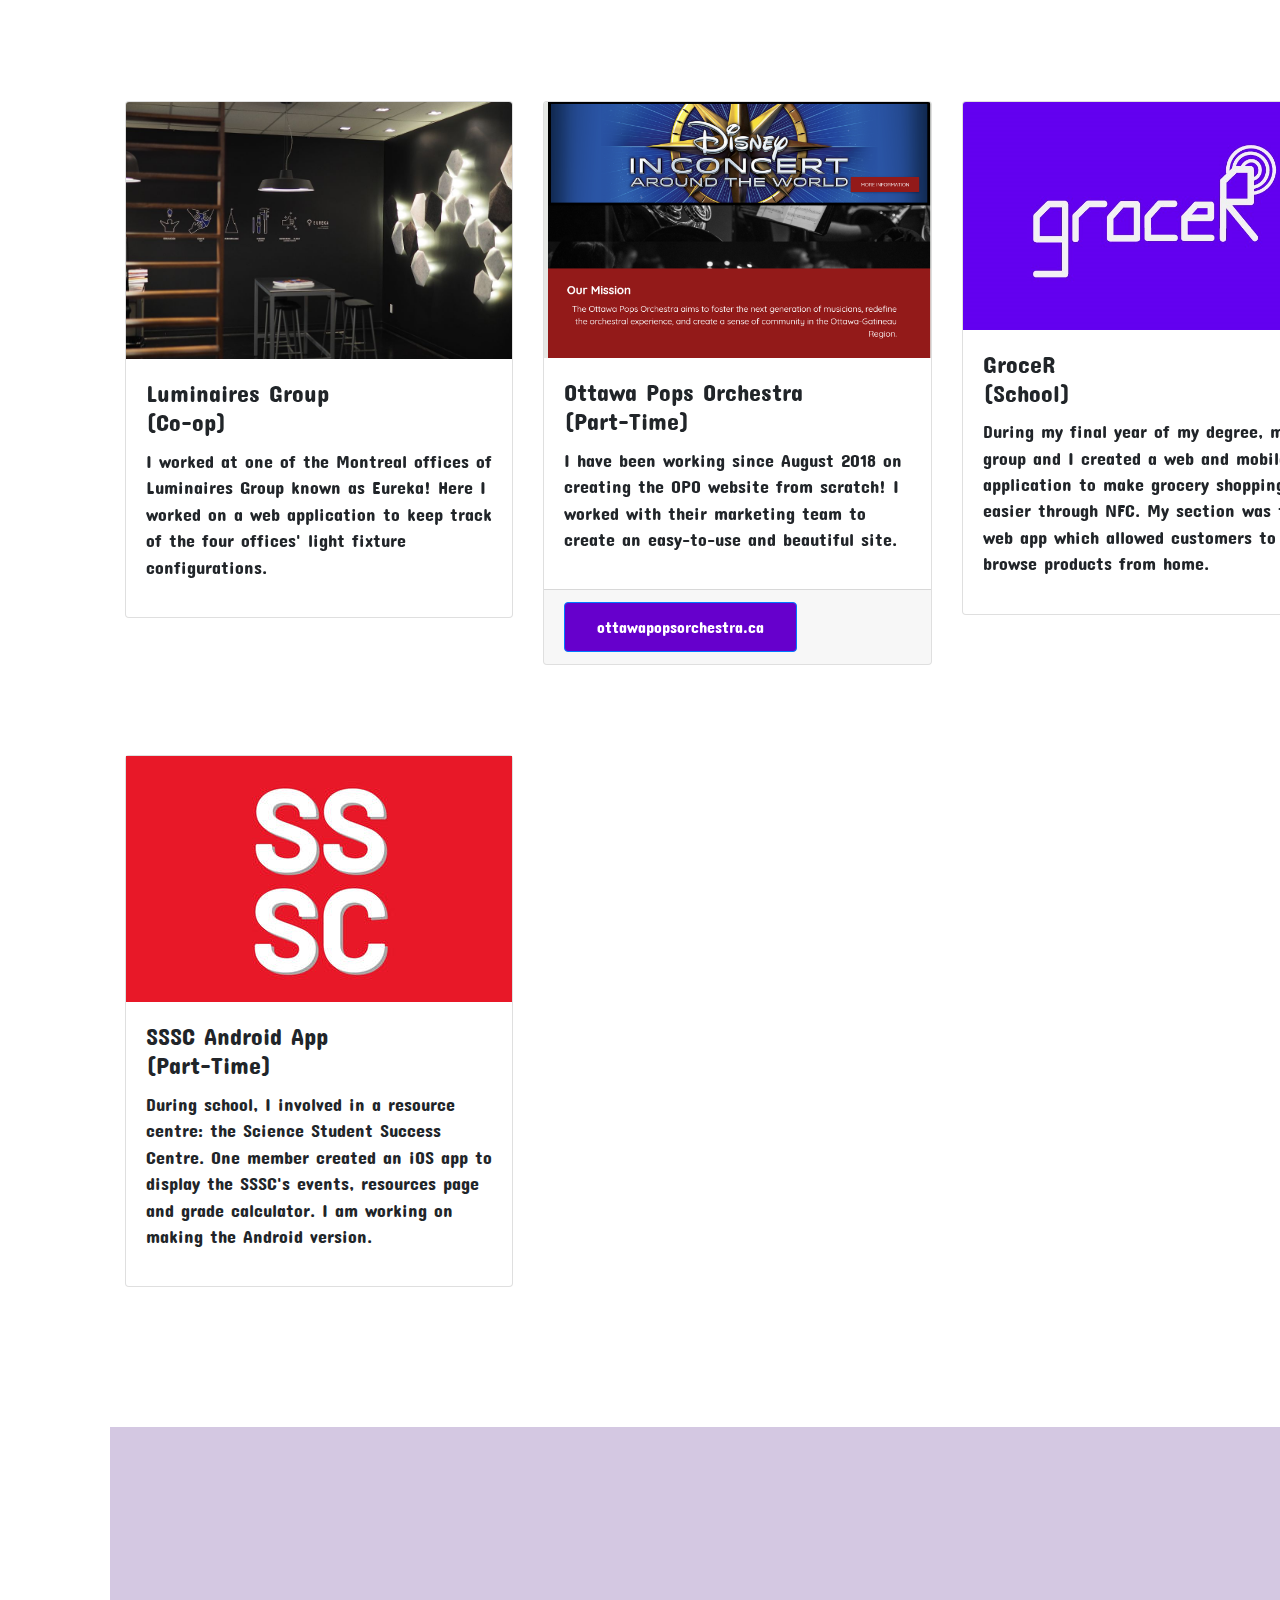
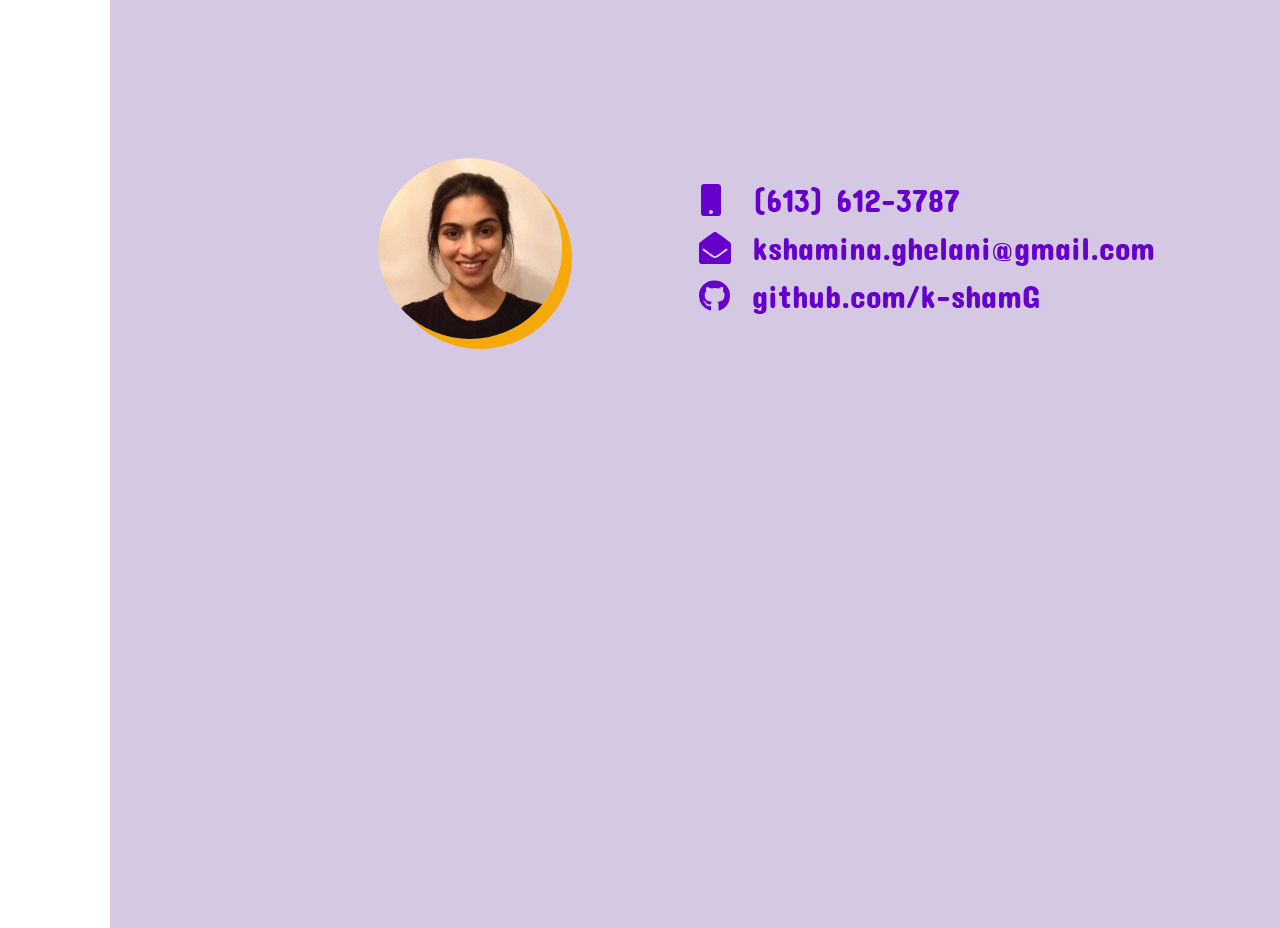
==== commit 7ba463d1: "responsive stufff" ====
--- a/index.html
+++ b/index.html
@@ -10,7 +10,7 @@
   <meta name="author" content="Kshamina Ghelani">
 
   <!-- Font Awesome -->
-  <link rel="stylesheet" href="https://use.fontawesome.com/releases/v5.3.1/css/all.css" integrity="sha384-mzrmE5qonljUremFsqc01SB46JvROS7bZs3IO2EmfFsd15uHvIt+Y8vEf7N7fWAU" crossorigin="anonymous">
+  <link rel="stylesheet" href="https://use.fontawesome.com/releases/v5.9.0/css/all.css">
   <!-- Bootstrap core CSS -->
   <link href="https://cdnjs.cloudflare.com/ajax/libs/twitter-bootstrap/4.0.0/css/bootstrap.min.css" rel="stylesheet">
   <!-- Material Design Bootstrap -->
@@ -42,16 +42,19 @@
 </head>
 
 <body>
-    <div class="parallax"><h1 class="main">Kshamina Ghelani</h1></div>
+    <div class="sidenav_button">
+      <button onclick="toggleSideNav();" class="btn btn-primary"><i class="fas fa-bars"></i></button>
+    </div>
+    <div class="container-fluid parallax"><h1 class="main">Kshamina Ghelani</h1></div>
     <div class="sidenav">
-      <a href="#"><img id="logo" src="images/logo/logo.png" width=80></a>
+      <a id="logoLink" href="#"><img id="logo" src="images/logo/logo.png" width=80></a>
       <a href="#about"><i class="far fa-user-circle fa-2x"></i><br>About</a>
       <a href="#experience"><i class="fas fa-laptop-code fa-2x"></i><br>Experience</a>
       <a href="#exampleModal" data-toggle="modal" data-target="#exampleModal">
         <i class="fas fa-file-download fa-2x"></i><br>Resume</a>
       <a href="#contact"><i class="far fa-envelope fa-2x"></i><br>Contact</a>
     </div>
-      <div class=" main">
+      <div class=" main container-fluid">
         <div id="about">
           <div class="row">
             <div data-aos="fade-up" data-aos-duration="500" class="col">
@@ -59,10 +62,10 @@
             </div>
           </div>
           <div class="row">
-            <div class="col-xl-3 col-md-6 offset-xl-1 tilt">
+            <div class="col-lg-3 col-md-6 offset-lg-1 tilt">
               <a href="https://www.instagram.com/p/BrWGDXhjE5i/?utm_source=ig_web_button_share_sheet" target="_blank"><img id="hand" src="images/hand.jpg"></a>
             </div>
-            <div data-aos="fade-in" data-aos-duration="500" class="col-xl-6 col-md-6 offset-xl-1">
+            <div data-aos="fade-in" data-aos-duration="500" class="col-lg-6 col-md-6 offset-lg-1">
               <p>I am recent graduate from Carleton Engineering with a degree in Software Engineering and a Minor in Business. I love to design and create a beautiful web experience for users. I do so through full-stack websites/applications and graphic design.</p>
               <a id="insta" href="https://www.instagram.com/kshaminaghelani/" target="_blank">See more designs</a>
             </div>
@@ -77,49 +80,101 @@
             </div>
           </div>
           <div class="row">
-            <div class="col-4 jobs">
-              <div class="card card-hover h-80">
+            <div class="col-lg-4 col-md jobs">
+              <div class="card card-hover h-70">
                 <img class="card-img-top" src="images/experience/eureka.jpg" alt="Card image cap">
                 <div class="card-body">
                   <h4 class="card-title">Luminaires Group <br>(Co-op)</h4>
                   <p class="card-text">I worked at one of the Montreal offices of Luminaires Group known as Eureka! Here I worked on a web application to keep track of the four offices' light fixture configurations. </p>
-                  <div class="reveal bg-warning p-2">
-                    This is hidden until card in hovered!<br><br><br>
-                    fjdsklfjdsklfjdsklfjsdkl
-                  </div>
-                </div>
-
-              </div>
-            </div>
-
-            <div class="col-4 jobs">
-              <div class="card h-80">
+                  <div class="reveal row">
+                    <div class="skill-col">
+                      <i class="fab fa-laravel fa-4x"></i>
+                      <p>Laravel</p>
+                    </div>
+                    <div class="skill-col">
+                      <i class="fab fa-js-square fa-4x"></i>
+                      <p>JavaScript</p>
+                    </div>
+                    <div class="skill-col">
+                      <i class="fas fa-database fa-4x"></i>
+                      <p>mySQL</p>
+                    </div>
+                  </div>
+                </div>
+
+              </div>
+            </div>
+
+            <div class="col-lg-4 col-md jobs">
+              <div class="card card-hover h-80">
                 <img class="card-img-top" src="images/experience/opo.png" alt="Card image cap">
                 <div class="card-body">
                   <h4 class="card-title">Ottawa Pops Orchestra <br>(Part-Time)</h4>
                   <p class="card-text">I have been working since August 2018 on creating the OPO website from scratch! I worked with their marketing team to create an easy-to-use and beautiful site.  </p>
+                  <div class="reveal row">
+                    <div class="skill-col">
+                      <i class="fas fa-file-code fa-4x"></i>
+                      <p>HTML & CSS</p>
+                    </div>
+                    <div class="skill-col">
+                      <i class="fab fa-bootstrap fa-4x"></i>
+                      <p>Bootstrap</p>
+                    </div>
+                    <div class="skill-col">
+                      <i class="fas fa-cloud fa-4x"></i>
+                      <p>CloudFlare</p>
+                    </div>
+                  </div>
                 </div>
                 <div class="card-footer"><a href="https://ottawapopsorchestra.ca" class="btn btn-primary" target="_blank">ottawapopsorchestra.ca</a></div>
               </div>
             </div>
 
-            <div class="col-4 jobs">
-              <div class="card h-80">
+            <div class="col-lg-4 col-md jobs">
+              <div class="card card-hover h-70">
                 <img class="card-img-top" src="images/experience/logo_groceR_dark.jpg" alt="Card image cap">
                 <div class="card-body">
                   <h4 class="card-title">GroceR <br>(School)</h4>
                   <p class="card-text">During my final year of my degree, my group and I created a web and mobile application to make grocery shopping easier through NFC. My section was the web app which allowed customers to browse products from home. </p>
-                </div>
-              </div>
-            </div>
-          </div>
-          <div class="row">
-            <div class="col-4 jobs">
-              <div class="card h-80">
+                  <div class="reveal row">
+                    <div class="skill-col">
+                      <i class="fab fa-laravel fa-4x"></i>
+                      <p>Laravel</p>
+                    </div>
+                    <div class="skill-col">
+                      <i class="fas fa-exchange-alt fa-4x" fa-4x></i>
+                      <p>HTTP Requests</p>
+                    </div>
+                    <div class="skill-col">
+                      <i class="fas fa-cookie-bite fa-4x"></i>
+                      <p>Cookies</p>
+                    </div>
+                  </div>
+                </div>
+              </div>
+            </div>
+          </div>
+          <div class="row">
+            <div class="col-lg-4 col-md jobs">
+              <div class="card card-hover h-70">
                 <div class="card-img-top-div"><img class="card-img-top" src="images/experience/sssc.jpg" alt="Card image cap"></div>
                 <div class="card-body">
                   <h4 class="card-title">SSSC Android App<br>(Part-Time)</h4>
-                  <p class="card-text">While in school, I was a member of a resource centre known as the Science Student Success Centre. One of our members created an iOS app to display the SSSC's upcoming events, resources page and grade calculator. As a summer project, I am working on making the Android version. </p>
+                  <p class="card-text">During school, I involved in a resource centre: the Science Student Success Centre. One member created an iOS app to display the SSSC's events, resources page and grade calculator. I am working on making the Android version. </p>
+                  <div class="reveal row">
+                    <div class="skill-col">
+                      <i class="fab fa-android fa-4x"></i>
+                      <p>Android</p>
+                    </div>
+                    <div class="skill-col">
+                      <i class="fab fa-java fa-4x"></i>
+                      <p>Java</p>
+                    </div>
+                    <div class="skill-col">
+                      <i class="fas fa-code fa-4x"></i>
+                      <p>XML Layouts</p>
+                    </div>
+                  </div>
                 </div>
               </div>
             </div>
@@ -147,12 +202,14 @@
 
         <div id="contact">
           <div id="contact-div">
-            <h1>Let's talk!</h1>
+            <div data-aos="fade-up" data-aos-duration="500" class="col">
+              <h1>Let's talk!</h1>
+            </div>
             <div class="row contact">
-              <div class="col-2 offset-2">
+              <div class="col-lg-2 col-md offset-lg-2">
                 <img class="tilt" src="images/contact.JPG">
               </div>
-              <div class="col-6 offset-1 info">
+              <div class="col-lg-6 offset-lg-1 col-md info">
                 <a href="tel:6136123787">
                   <div class="row">
                     <div class="icon col-1">
--- a/css/main.css
+++ b/css/main.css
@@ -16,12 +16,9 @@
 	font-weight: 400; 
 }
 
-#logo {
-	padding:20px;
-}
-
-#logo:hover {
-
+#logoLink:hover {
+    transform: scale(1.2);
+    background: none !important;
 }
 
  .transparent {
@@ -51,8 +48,8 @@
     padding: 0px;
 }
 
-#logo:hover {
-
+.sidenav_button {
+    display: none;
 }
 
 .sidenav a {
@@ -64,19 +61,10 @@
     text-transform: uppercase;
 }
 
-.sidenav a:hover {
-    color: #f1f1f1;
-}
-
 .main {
     margin-left: 100px; /* Same as the width of the sidenav */
     /*font-size: 28px; !* Increased text to enable scrolling *!*/
     padding: 0px 15px 0 10px;
-}
-
-@media screen and (max-height: 450px) {
-    .sidenav {padding-top: 15px;}
-    .sidenav a {font-size: 18px;}
 }
 
 .sidenav a {
@@ -92,14 +80,6 @@
   color: #f6a90a !important;
   text-decoration: none;
 }
-
-/*.right {*/
-/*  justify-content: flex-start;*/
-/*}*/
-
-/*.left {*/
-/*  justify-content: flex-end;*/
-/*}*/
 
 #lightbulb {
 	max-width: 100%; 
@@ -229,6 +209,12 @@
     visibility: visible;
     opacity: 10;
     transition: opacity 1s ease;
+    text-align: center;
+}
+
+.skill-col {
+    flex: 33%;
+    padding: 0 4px;
 }
 
 #resume h1 {
@@ -316,4 +302,21 @@
     padding: 30px 50px 0 0;
     font-size: 4em;
     text-shadow: 4px 4px white;
+}
+
+@media screen and (max-width: 450px) {
+    .sidenav_button{ display: block; }
+    .sidenav {width: 0;}
+    .sidenav a {font-size: 18px;}
+    .parallax {background: none; height: auto; }
+    .parallax h1 {font-weight: 400; font-size: 2em;}
+    .main {margin-left: 0; padding: 0px 5px 0 5px;}
+    #contact a { font-size: 1rem; }
+    h1 { font-size: 2em !important;}
+    #about p, #about img, #about a { text-align: center; font-size: 1em;}
+    #hand { height: 30vh; }
+    #contact-div { padding-left: 50px; }
+    #contact img { height: 20vh}
+    #contact .info { padding-top: 5vh;}
+    #contact h1 { font-size: 3em !important; }
 }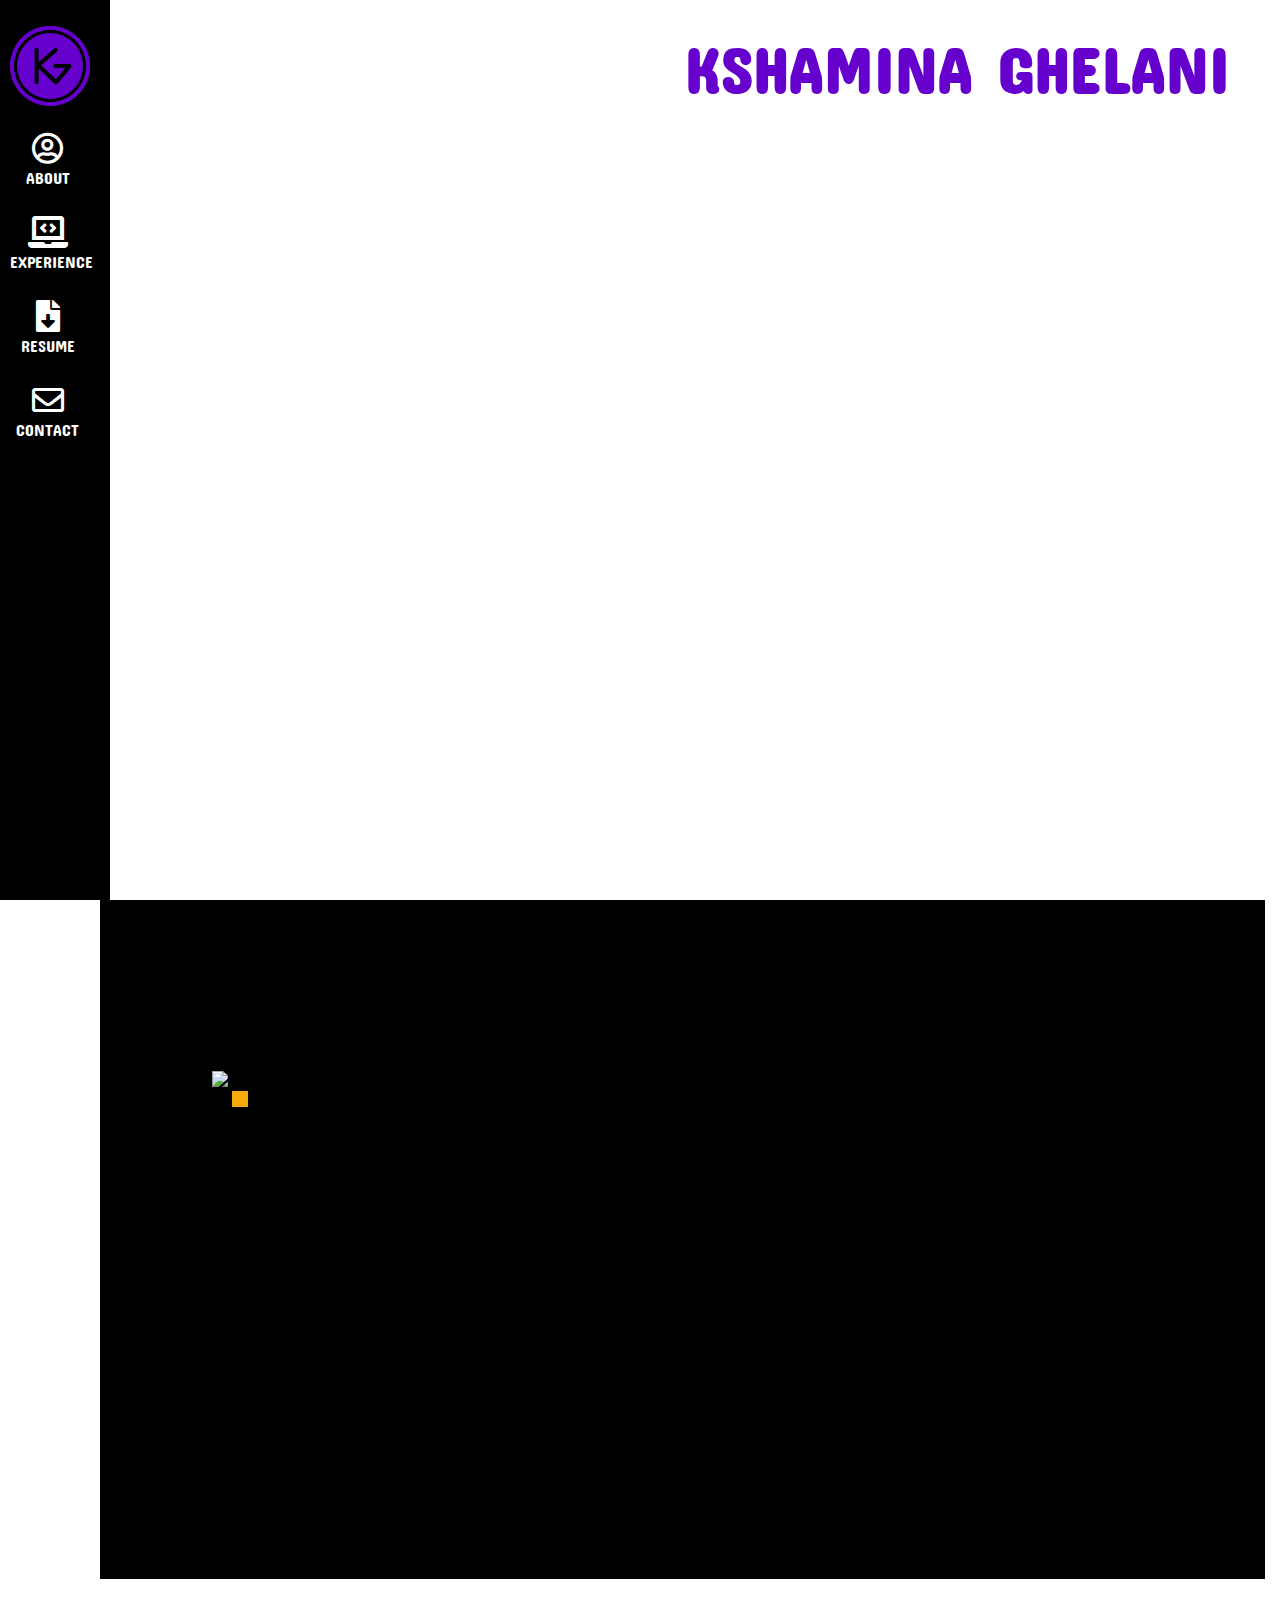
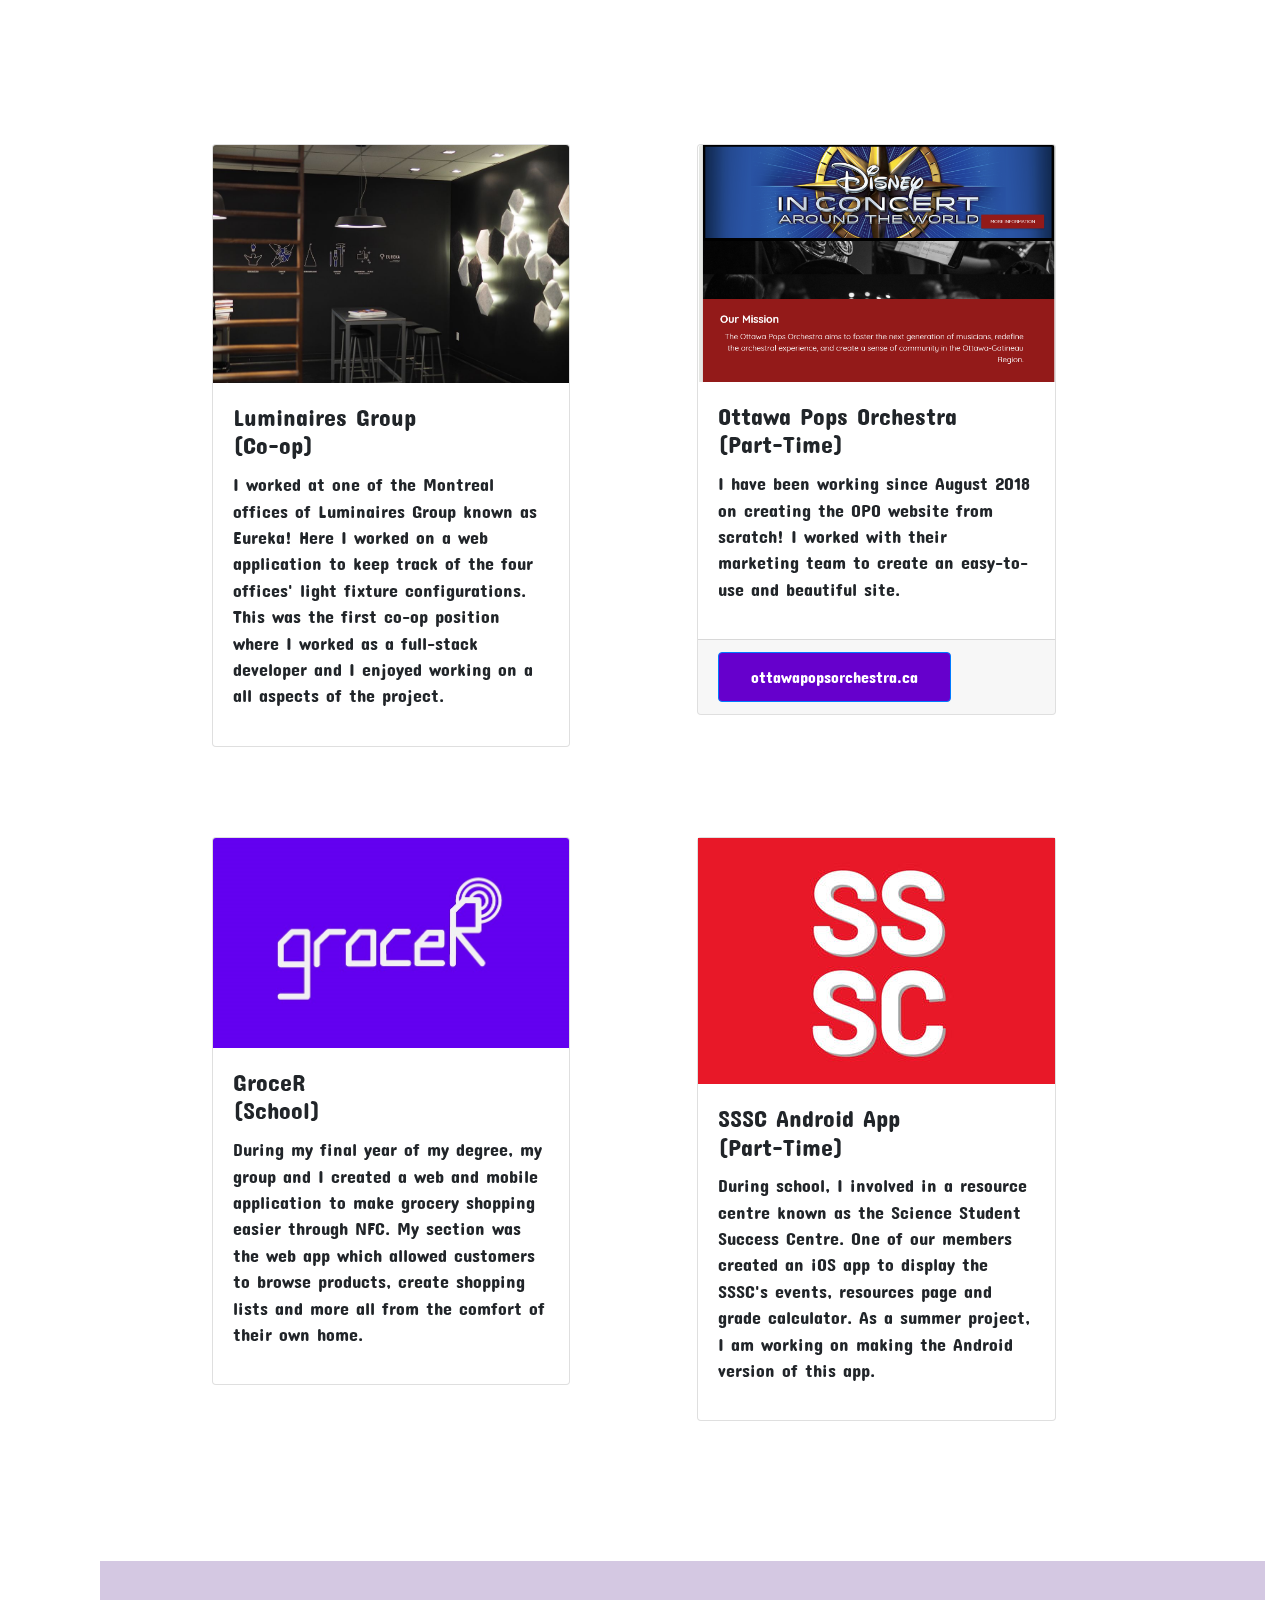
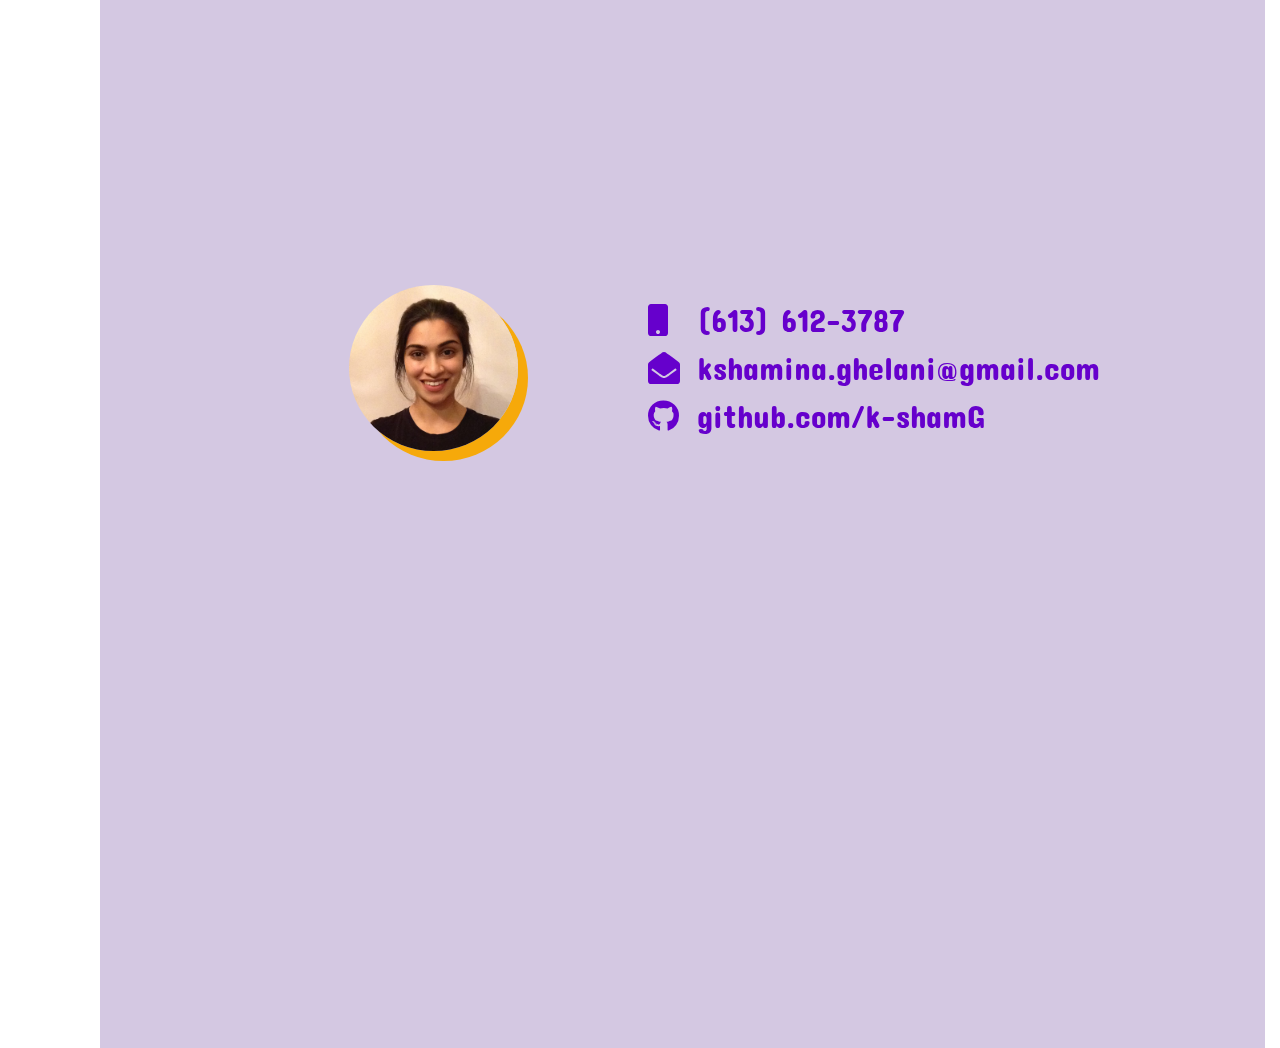
==== commit a7f7d87e: "responsive" ====
--- a/index.html
+++ b/index.html
@@ -42,10 +42,13 @@
 </head>
 
 <body>
-    <div class="sidenav_button">
-      <button onclick="toggleSideNav();" class="btn btn-primary"><i class="fas fa-bars"></i></button>
+    <div class="parallax">
+        <div class="sidenav_button">
+          <button onclick="toggleSideNav();" ><i class="fas fa-bars"></i></button>
+          Kshamina Ghelani
+        </div>
+        <h1 id="Kshamina" class="main">Kshamina Ghelani</h1>
     </div>
-    <div class="container-fluid parallax"><h1 class="main">Kshamina Ghelani</h1></div>
     <div class="sidenav">
       <a id="logoLink" href="#"><img id="logo" src="images/logo/logo.png" width=80></a>
       <a href="#about"><i class="far fa-user-circle fa-2x"></i><br>About</a>
@@ -80,12 +83,12 @@
             </div>
           </div>
           <div class="row">
-            <div class="col-lg-4 col-md jobs">
+            <div class="col-lg-4 col-md offset-lg-1 jobs">
               <div class="card card-hover h-70">
                 <img class="card-img-top" src="images/experience/eureka.jpg" alt="Card image cap">
                 <div class="card-body">
                   <h4 class="card-title">Luminaires Group <br>(Co-op)</h4>
-                  <p class="card-text">I worked at one of the Montreal offices of Luminaires Group known as Eureka! Here I worked on a web application to keep track of the four offices' light fixture configurations. </p>
+                  <p class="card-text">I worked at one of the Montreal offices of Luminaires Group known as Eureka! Here I worked on a web application to keep track of the four offices' light fixture configurations. This was the first co-op position where I worked as a full-stack developer and I enjoyed working on a all aspects of the project.</p>
                   <div class="reveal row">
                     <div class="skill-col">
                       <i class="fab fa-laravel fa-4x"></i>
@@ -105,7 +108,7 @@
               </div>
             </div>
 
-            <div class="col-lg-4 col-md jobs">
+            <div class="col-lg-4 col-md offset-lg-1 jobs">
               <div class="card card-hover h-80">
                 <img class="card-img-top" src="images/experience/opo.png" alt="Card image cap">
                 <div class="card-body">
@@ -129,13 +132,15 @@
                 <div class="card-footer"><a href="https://ottawapopsorchestra.ca" class="btn btn-primary" target="_blank">ottawapopsorchestra.ca</a></div>
               </div>
             </div>
-
-            <div class="col-lg-4 col-md jobs">
+          </div>
+
+          <div class="row">
+            <div class="col-lg-4 col-md offset-lg-1 jobs">
               <div class="card card-hover h-70">
                 <img class="card-img-top" src="images/experience/logo_groceR_dark.jpg" alt="Card image cap">
                 <div class="card-body">
                   <h4 class="card-title">GroceR <br>(School)</h4>
-                  <p class="card-text">During my final year of my degree, my group and I created a web and mobile application to make grocery shopping easier through NFC. My section was the web app which allowed customers to browse products from home. </p>
+                  <p class="card-text">During my final year of my degree, my group and I created a web and mobile application to make grocery shopping easier through NFC. My section was the web app which allowed customers to browse products, create shopping lists and more all from the comfort of their own home. </p>
                   <div class="reveal row">
                     <div class="skill-col">
                       <i class="fab fa-laravel fa-4x"></i>
@@ -153,14 +158,13 @@
                 </div>
               </div>
             </div>
-          </div>
-          <div class="row">
-            <div class="col-lg-4 col-md jobs">
+
+            <div class="col-lg-4 col-md offset-lg-1 jobs">
               <div class="card card-hover h-70">
                 <div class="card-img-top-div"><img class="card-img-top" src="images/experience/sssc.jpg" alt="Card image cap"></div>
                 <div class="card-body">
                   <h4 class="card-title">SSSC Android App<br>(Part-Time)</h4>
-                  <p class="card-text">During school, I involved in a resource centre: the Science Student Success Centre. One member created an iOS app to display the SSSC's events, resources page and grade calculator. I am working on making the Android version. </p>
+                  <p class="card-text">During school, I involved in a resource centre known as the Science Student Success Centre. One of our members created an iOS app to display the SSSC's events, resources page and grade calculator. As a summer project, I am working on making the Android version of this app. </p>
                   <div class="reveal row">
                     <div class="skill-col">
                       <i class="fab fa-android fa-4x"></i>
@@ -202,7 +206,7 @@
 
         <div id="contact">
           <div id="contact-div">
-            <div data-aos="fade-up" data-aos-duration="500" class="col">
+            <div data-aos="fade-up" data-aos-duration="500" class="col-lg col-md">
               <h1>Let's talk!</h1>
             </div>
             <div class="row contact">
--- a/css/main.css
+++ b/css/main.css
@@ -62,9 +62,7 @@
 }
 
 .main {
-    margin-left: 100px; /* Same as the width of the sidenav */
-    /*font-size: 28px; !* Increased text to enable scrolling *!*/
-    padding: 0px 15px 0 10px;
+    padding: 0px 15px 0 100px;
 }
 
 .sidenav a {
@@ -305,18 +303,38 @@
 }
 
 @media screen and (max-width: 450px) {
-    .sidenav_button{ display: block; }
-    .sidenav {width: 0;}
+    #Kshamina {display: none;}
+    .sidenav_button {
+        display: block; font-size: 2em;
+        text-align: center;
+        text-transform: uppercase;
+        color: #6600cc;
+        text-shadow: 1px 1px white;
+        background-color: black;
+        margin: -4px 5px;
+    }
+    .sidenav_button button {
+        padding: 5px !important;
+        color: white;
+        background-color: black;
+        box-shadow: none;
+        border: none;
+    }
+    .sidenav_button button:focus { outline: none; }
+    .sidenav {width: 0px; position: absolute;}
     .sidenav a {font-size: 18px;}
     .parallax {background: none; height: auto; }
     .parallax h1 {font-weight: 400; font-size: 2em;}
-    .main {margin-left: 0; padding: 0px 5px 0 5px;}
-    #contact a { font-size: 1rem; }
+    .main {padding: 0px 5px 0 5px;}
+    #contact a { font-size: 1.5em; }
     h1 { font-size: 2em !important;}
-    #about p, #about img, #about a { text-align: center; font-size: 1em;}
+    #about p, #about img, #about a { text-align: center; font-size: 1.2em;}
+    #about img { margin-left: 80px; }
+    #insta { margin: 0 0 10px 100px; }
     #hand { height: 30vh; }
-    #contact-div { padding-left: 50px; }
-    #contact img { height: 20vh}
-    #contact .info { padding-top: 5vh;}
-    #contact h1 { font-size: 3em !important; }
+    #contact {height: auto;}
+    #contact-div {  height: 100vh; }
+    #contact img { height: 30vh; margin-left: 80px;}
+    #contact .info { padding-left: 50px; padding-top: 5vh; }
+    #contact h1 { font-size: 3.5em !important; }
 }